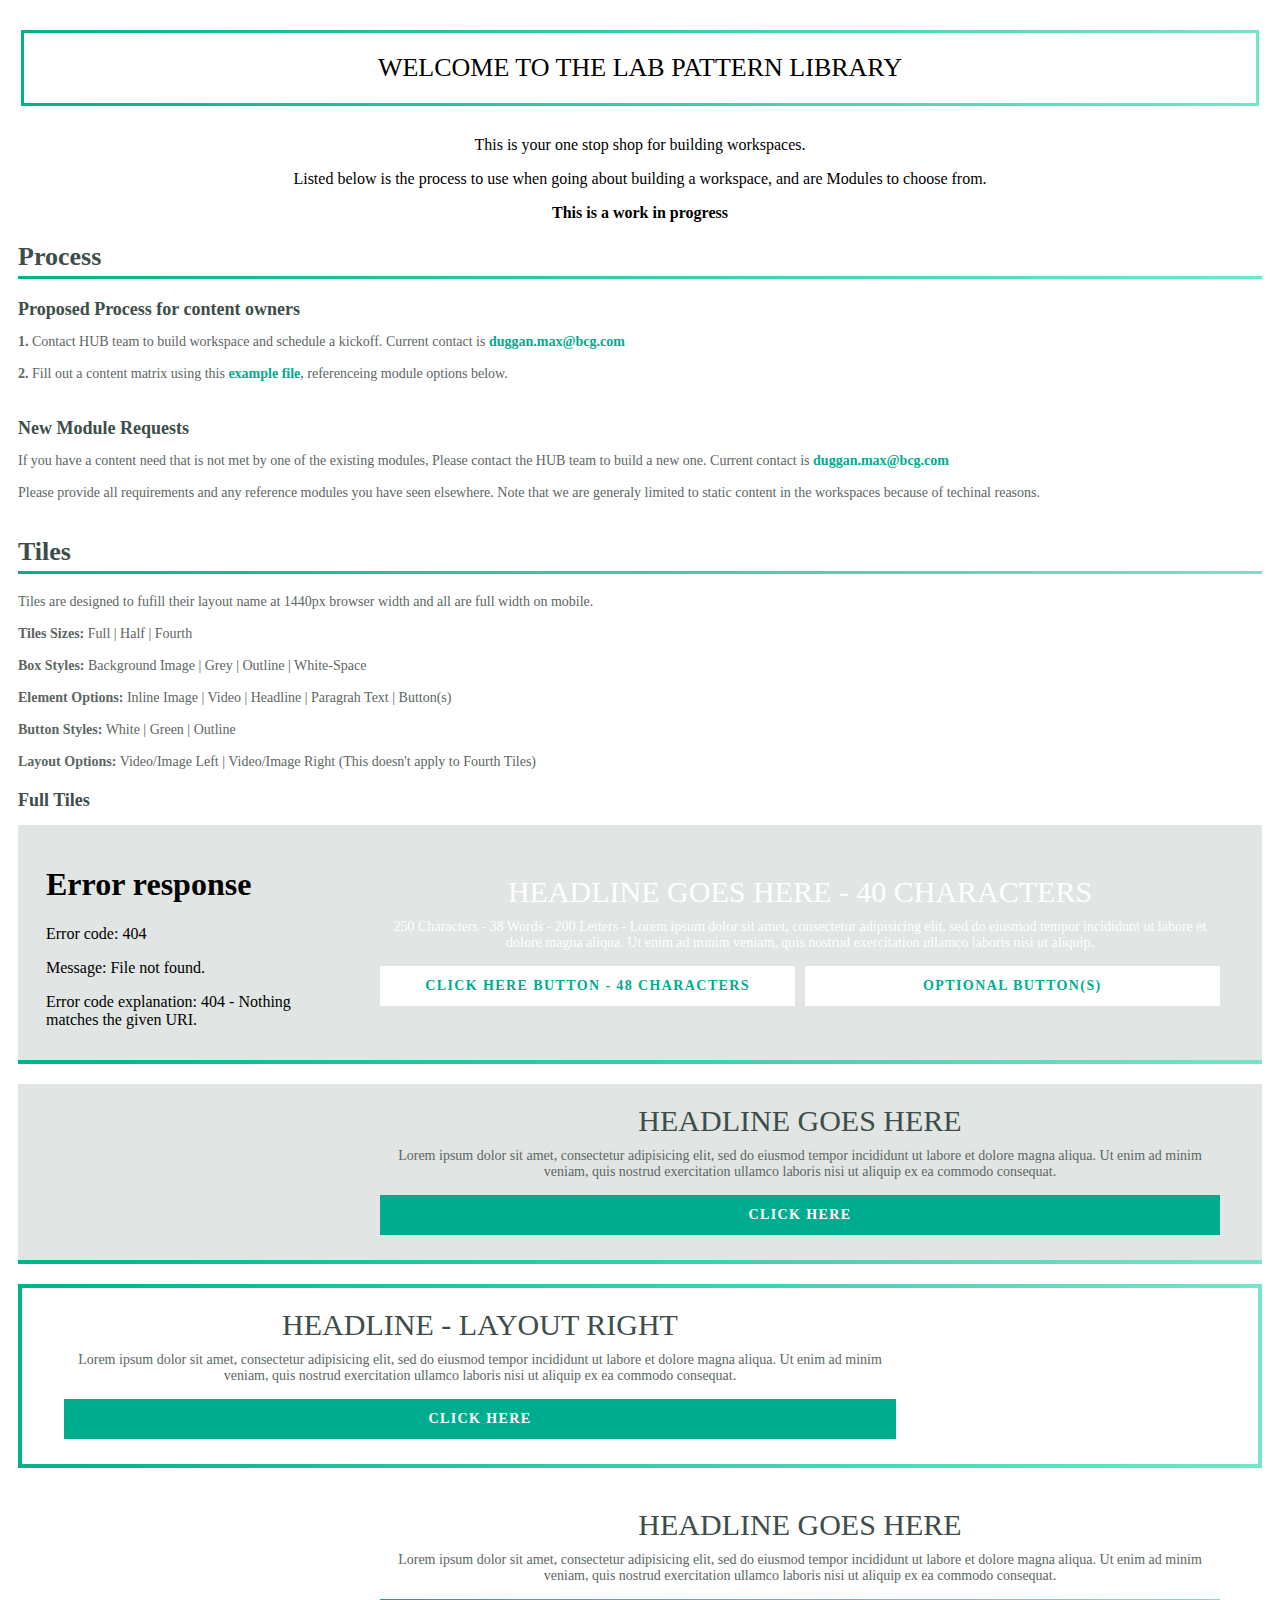
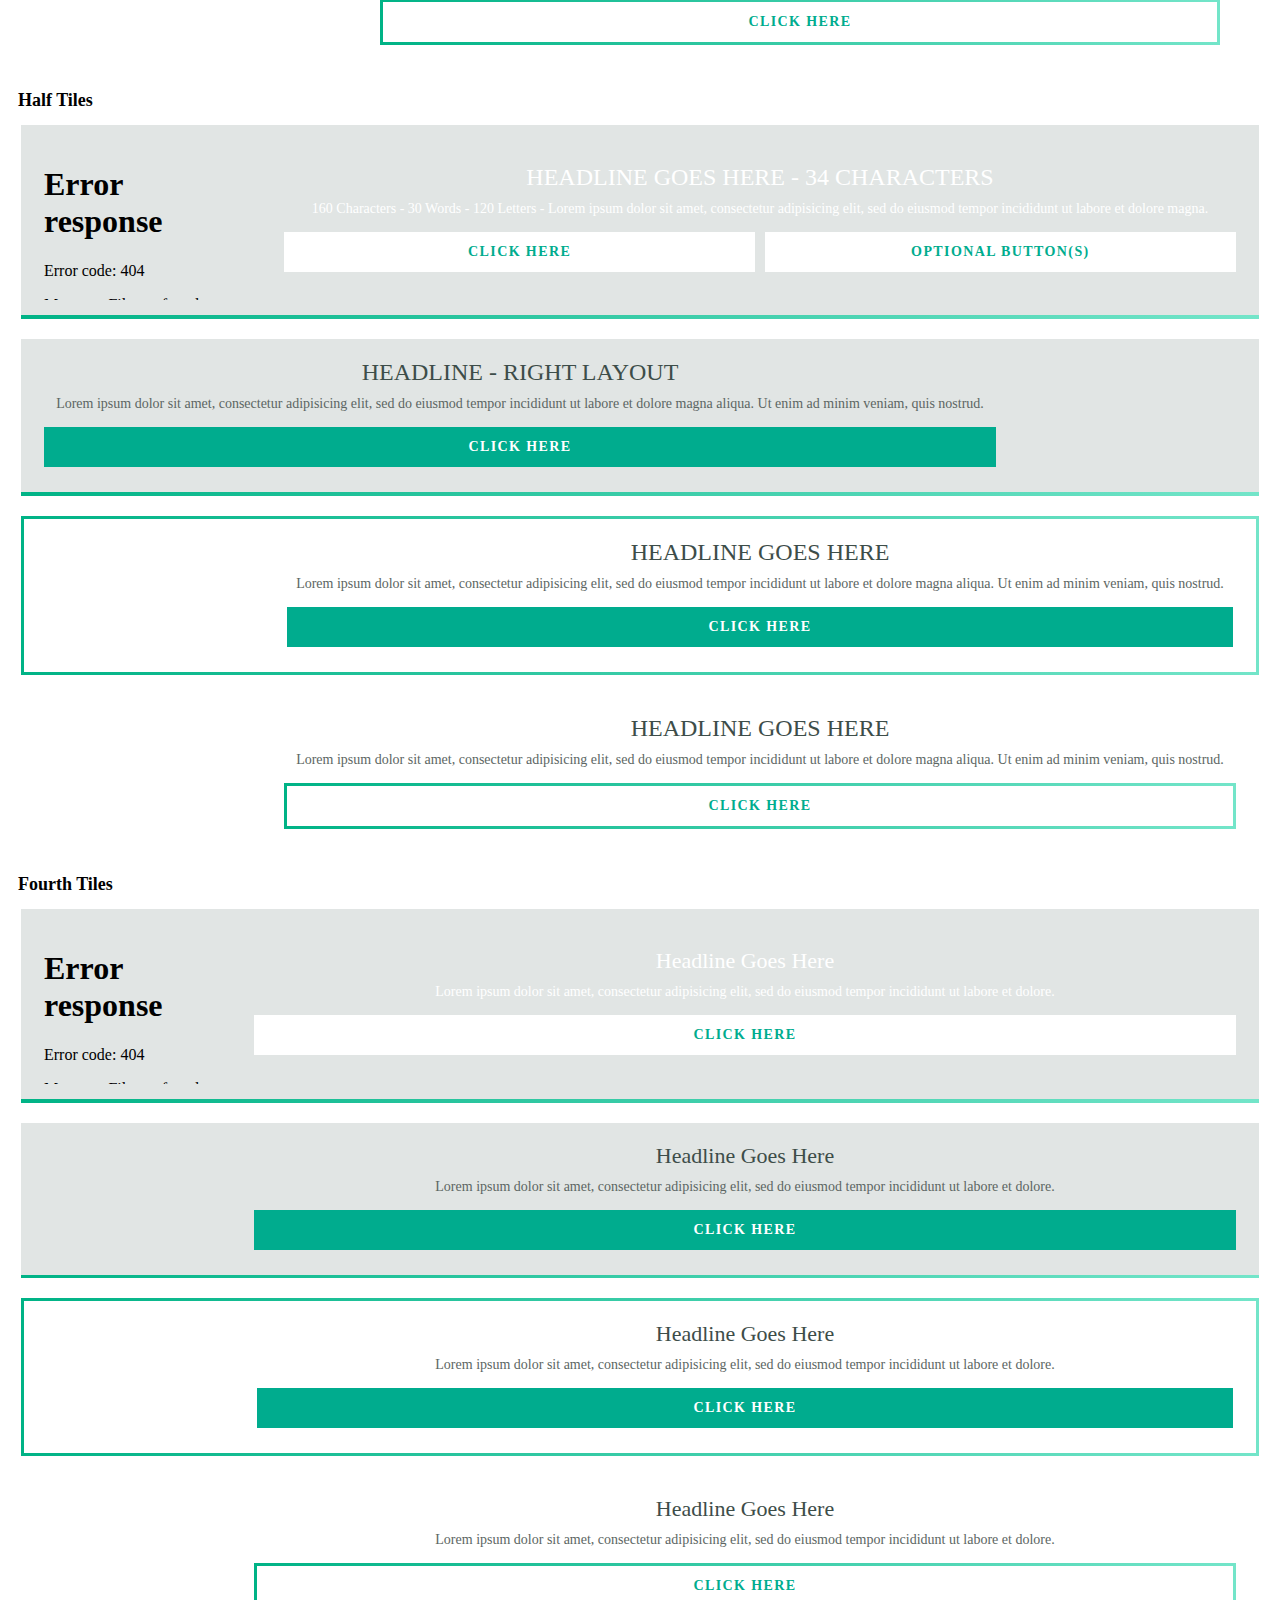
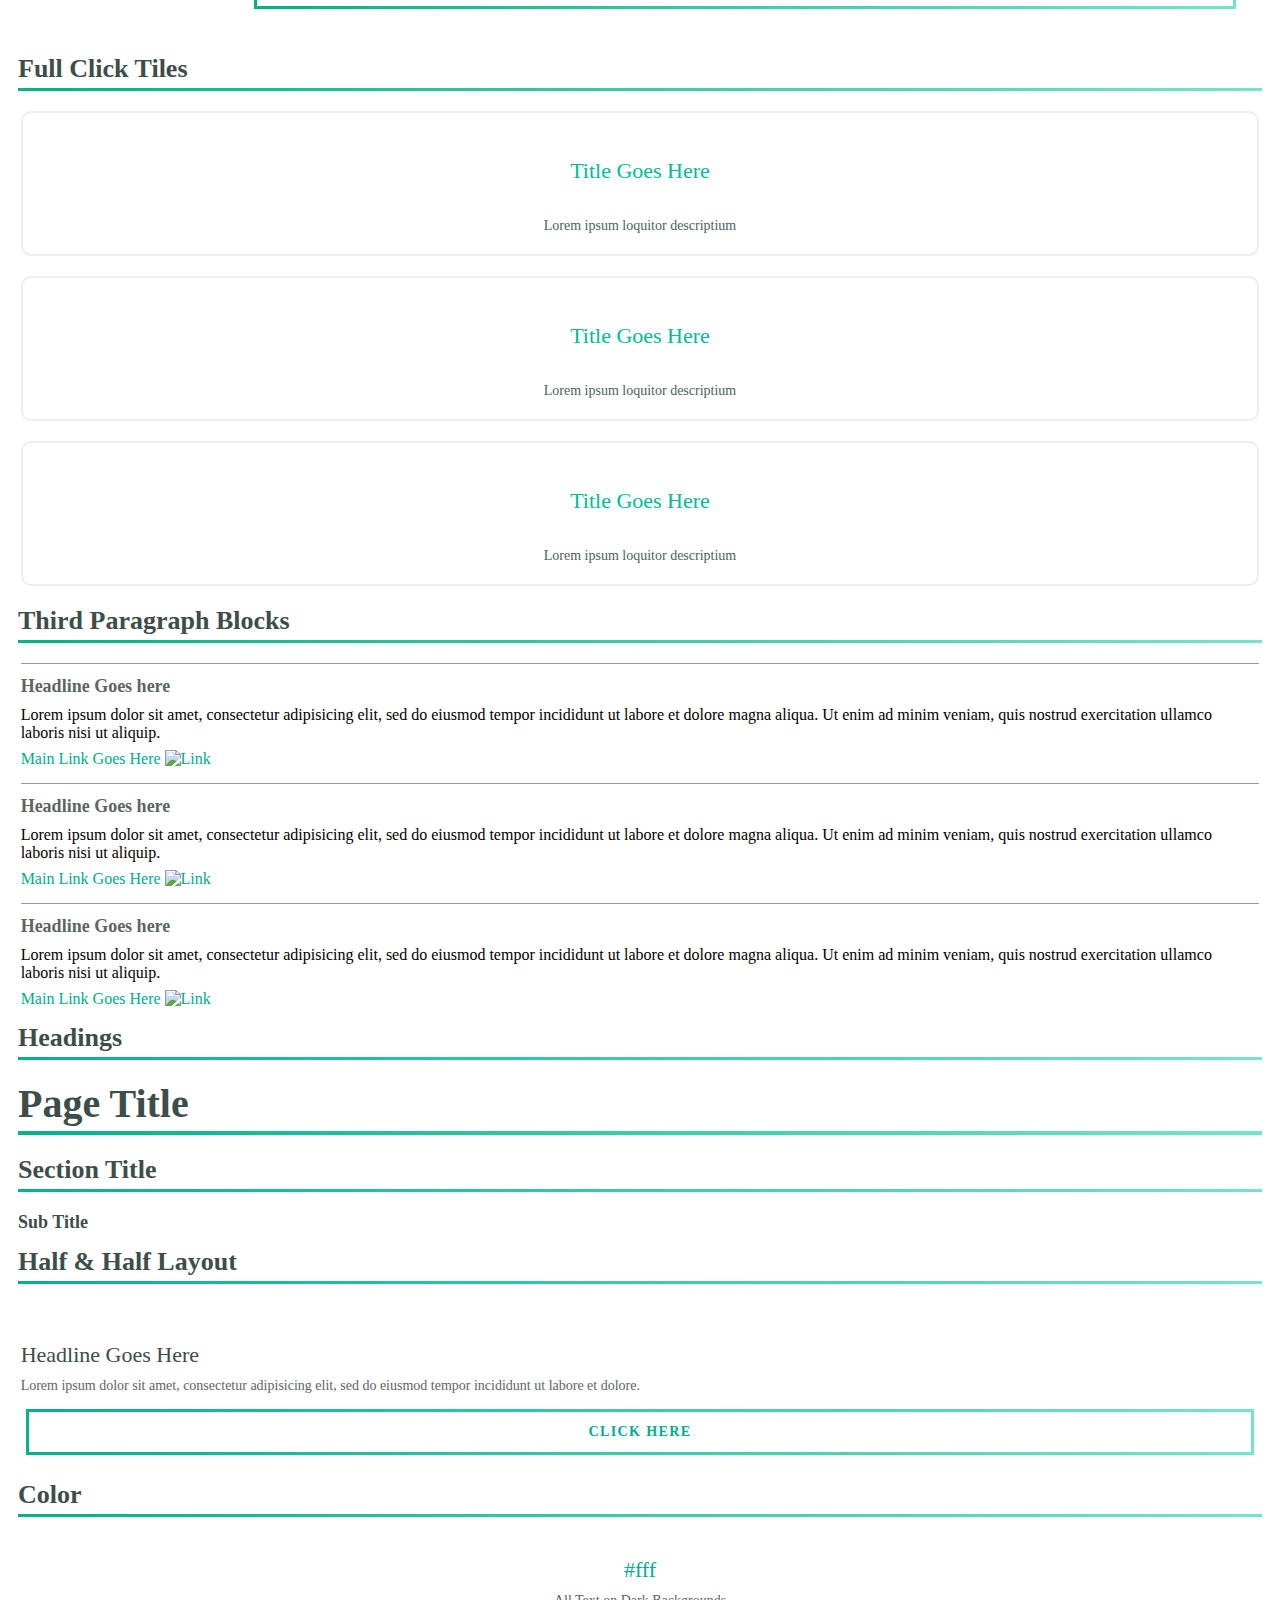
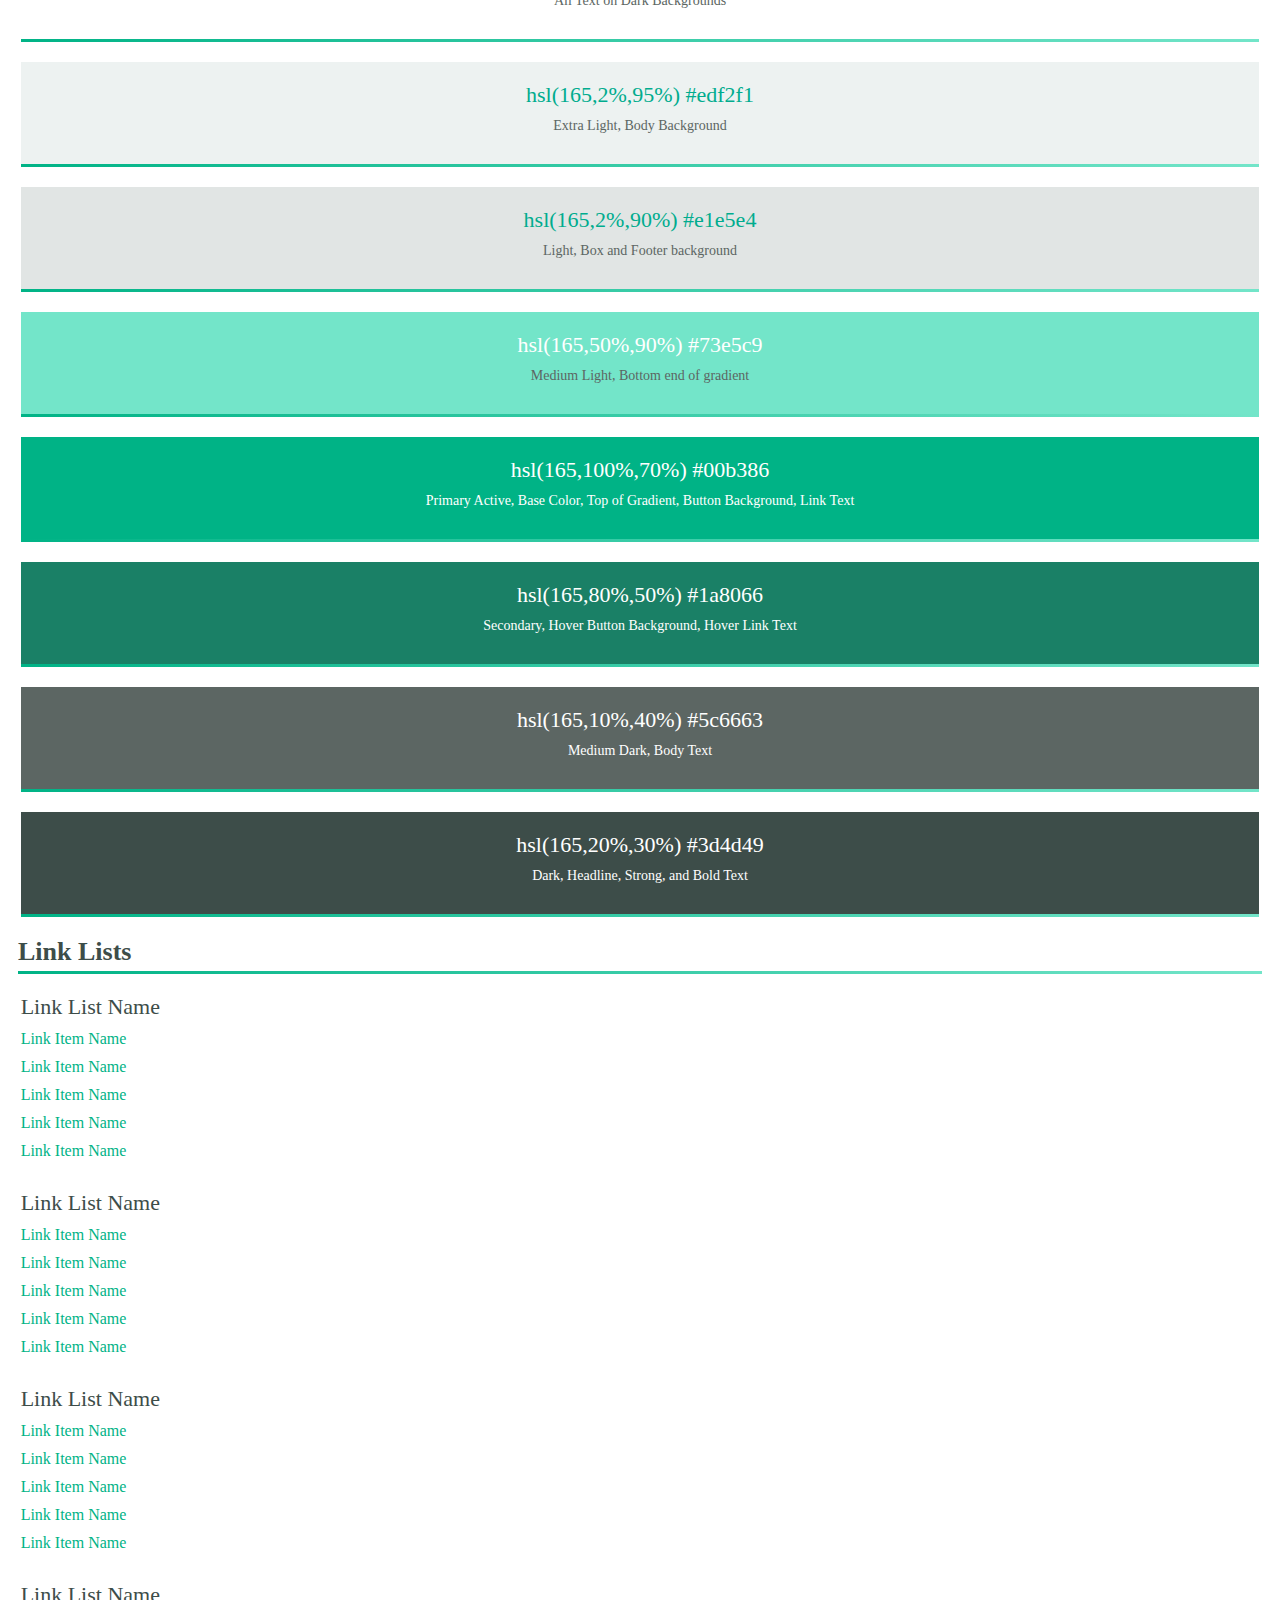
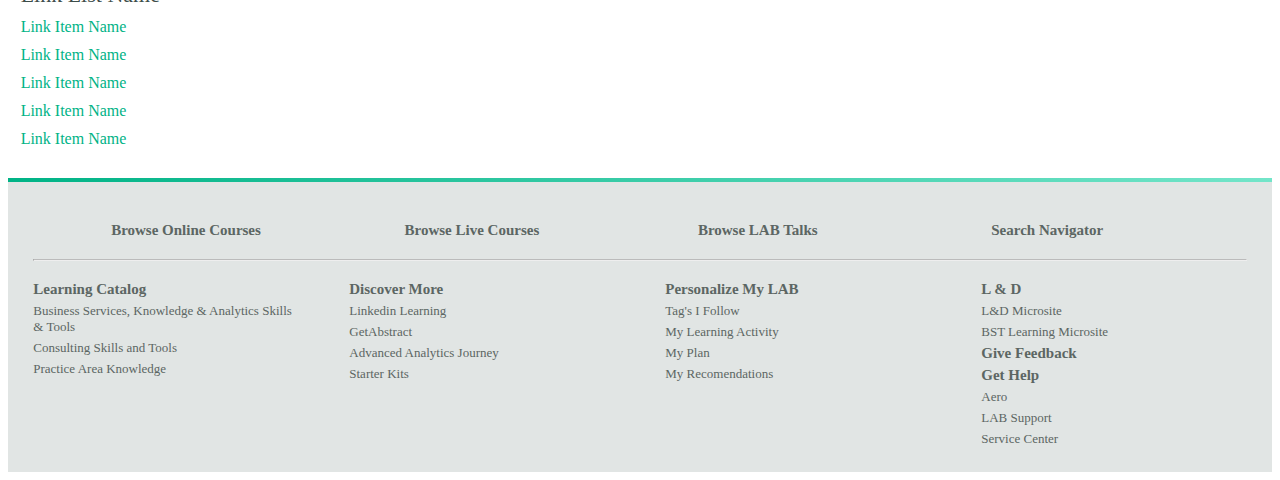
==== access-granted/index.html @ ff5a94d5 "Updated hidden directory" ====
<!DOCTYPE html>
<html lang="en" dir="ltr">
<head>
  <meta charset="utf-8">
  <title>LAB Pattern Guide</title>
  <link rel="stylesheet" href="style.css">
  <meta name="viewport" content="initial-scale=1.0">
</head>
<body>

<!--
- Welcome to the code for workspaces. Here you should be able to copy & paste the code for the modules. If something goes wrong, please reach out to duggan.max@bcg

S E T U P
- Edit your code outside of the Saba editor - I reccomend the free editor Atom from GitHub. Saba strips whitespace and makes it hard to review & edit the code.
- Keeping your code seperate also helps with version control. Please use the following file name format: workspace-name-v1.html

-->

<div class="page-title" style="flex: 1 0 160px; min-width: 98%; margin: 30px 1%; padding: 20px; font-size: 26px; text-transform: uppercase; text-align: center; border-image: linear-gradient(to right, #00b386, #73e5c9); border-style: solid; border-width: 3px; border-image-slice: 1; box-sizing: border-box;">
  Welcome to the LAB Pattern Library
</div>

<div class="content-container">

<div class="full" style="flex: 1 0 300px; min-width: 98%;  margin: 0 10px 20px; text-align: center;">
  <p>This is your one stop shop for building workspaces.</p>
  <p>Listed below is the process to use when going about building a workspace, and are Modules to choose from.</p>
  <p><b>This is a work in progress</b></p>
</div><!-- End Description -->

<!-- S E C T I O N   T I T L E-->
<div style="flex: 1 0 300px; min-width: 98%;  margin: 0 10px 20px; padding: 0 0 4px; font-size: 26px; text-align: left; font-weight: bold; border-image: linear-gradient(to right,#00b386, #73e5c9); border-style: solid; border-width: 3px; border-image-slice: 1; border-top: 0px; border-left: 0px; border-right: 0px; color: #3d4d49;">
  <a name=""></a>
  Process
</div>

<!-- S U B   T I T L E-->
<div style="flex: 1 0 300px; min-width: 98%;  margin: 0 10px 10px; padding: 0 0 4px; font-size: 18px; text-align: left; font-weight: bold; color: #3d4d49;"><a name=""></a>
  Proposed Process for content owners
</div>

<!-- F U L L  T E X T   B L O C K-->
<div style="flex: 1 0 300px; min-width: 98%;  margin: 0 10px 20px; font-size: 14px; text-align: left;color: #5c6663;">
  <b>1.</b> Contact HUB team to build workspace and schedule a kickoff. Current contact is <b><a style="text-decoration: none;color: #00ac8e;" href="mailto:duggan.max@bcg.com?subject=Workspace Modules">duggan.max@bcg.com</a></b><br>
  <br>
  <b>2.</b> Fill out a content matrix using this <a style="color: #00ac8e; text-decoration: none;" target="_blank" href="https://bcg01.egnyte.com/navigate/file/c4d3573d-f436-4c20-93de-f7ed01b914fc"><b> example file</b></a>, referenceing module
  options below.<br>
  <br>
</div>
<!-- E N D   F U L L  T E X T   B L O C K -->

<!-- S U B   T I T L E-->
<div style="flex: 1 0 300px; min-width: 98%;  margin: 0 10px 10px; padding: 0 0 4px; font-size: 18px; text-align: left; font-weight: bold; color: #3d4d49;"><a name=""></a>
  New Module Requests
</div>

<!-- F U L L  T E X T   B L O C K-->
<div style="flex: 1 0 300px; min-width: 98%;  margin: 0 10px 20px; font-size: 14px; text-align: left;color: #5c6663;">
  If you have a content need that is not met by one of the existing modules, Please contact the HUB team to build a new one. Current contact is <b><a style="text-decoration: none;color: #00ac8e;" href="mailto:duggan.max@bcg.com?subject=Workspace Modules">duggan.max@bcg.com</a></b><br>
  <br>
  Please provide all requirements and any reference modules you have seen elsewhere. Note that we are generaly limited to static content in the workspaces because of techinal reasons.<br>
  <br>
</div>
<!-- E N D   F U L L  T E X T   B L O C K -->

<!-- S E C T I O N   T I T L E-->
<div style="flex: 1 0 300px; min-width: 98%;  margin: 0 10px 20px; padding: 0 0 4px; font-size: 26px; text-align: left; font-weight: bold; border-image: linear-gradient(to right,#00b386, #73e5c9); border-style: solid; border-width: 3px; border-image-slice: 1; border-top: 0px; border-left: 0px; border-right: 0px; color: #3d4d49;">
  <a name=""></a>
  Tiles
</div>

<!-- F U L L  T E X T   B L O C K-->
<div style="flex: 1 0 300px; min-width: 98%;  margin: 0 10px 20px; font-size: 14px; text-align: left;color: #5c6663;">
  Tiles are designed to fufill their layout name at 1440px browser width and all are full width on mobile.<br><br>
  <b>Tiles Sizes:</b> Full | Half | Fourth<br><br>
  <b>Box Styles:</b> Background Image | Grey | Outline | White-Space<br><br>
  <b>Element Options:</b> Inline Image | Video | Headline | Paragrah Text | Button(s)<br><br>
  <b>Button Styles:</b> White | Green | Outline<br><br>
  <b>Layout Options:</b> Video/Image Left | Video/Image Right (This doesn't apply to Fourth Tiles)
</div>
<!-- E N D   F U L L  T E X T   B L O C K -->

<!--

888888    88   88    88        88                888888     88     88         888888     .dP"Y8
88__      88   88    88        88                  88       88     88         88__       `Ybo."
88""      Y8   8P    88  .o    88  .o              88       88     88  .o     88""       o.`Y8b
88        `YbodP'    88ood8    88ood8              88       88     88ood8     888888     8bodP'

-->

<!-- S U B   T I T L E-->
<div style="flex: 1 0 300px; min-width: 98%;  margin: 0 10px 10px; padding: 0 0 4px; font-size: 18px; text-align: left; font-weight: bold; color: #3d4d49;"><a name="fullTiles"></a>
  Full Tiles
</div>

<!-- F U L L   T I L E image -->
<div style="flex: 1 0 300px; min-width: 98%; margin: 0 10px 20px; padding: 20px 0 0; display: flex; flex-flow: row wrap; justify-content: space-around; align-items: center; background: #fff; border: solid 3px #00ac8e; background-size: cover;background-position: center; background-color: #e1e5e4; background-image: url('hero.jpg'); border-image: linear-gradient(to right,#00b386, #73e5c9); border-style: solid; border-width: 4px; border-image-slice: 1; border-top: 0px; border-left: 0px; border-right: 0px; color: #fff;">
  <!-- V I D E O -->
  <div><iframe style="display: block; width: 280px; height: 195px; margin: 0 20px 20px;" scrolling="no" id="KAL::2508071::1_kewwdoqb" src="Event 19-28-18.mp4;KAL::2508071::1_kewwdoqb;9142272;entertainment" name="sabauploadvideos_name_rte" frameborder="0" allowfullscreen="allowfullscreen"></iframe></div>

  <!-- T E X T   L O C K U P -->
  <div style="flex: 1 0 270px; margin: 0 3% 20px; display: flex; flex-flow: row wrap; justify-content: center; text-align: center;">
    <!-- H E A D L I N E-->
    <div style="flex: 1 0 100%; margin: 0 0 10px; font-size: 30px; color: #fff; text-transform: uppercase;">
      Headline Goes Here - 40 Characters
    </div>

    <!-- S U B T E X T-->
    <div style="flex: 1 0 100%; align-self: start; margin: 0 0 10px; font-size: 14px; color: #fff;">
      250 Characters - 38 Words - 200 Letters - Lorem ipsum dolor sit amet, consectetur adipisicing elit, sed do eiusmod tempor incididunt ut labore et dolore magna aliqua. Ut enim ad minim veniam, quis nostrud exercitation ullamco laboris nisi
      ut aliquip.
    </div>

    <!-- B U T T O N-->
    <a style="flex: 1 0 170px; -ms-flex: 1 0 170px; display: inline-flex; align-self: end; margin: 5px; height: 40px; padding: 0 5px; background: #fff; font-weight: bold; letter-spacing: .1em; color: #00ac8e;text-decoration: none;text-transform: uppercase;font-size: 14px; " href=""><span style="display: inline-flex; vertical-align: middle;margin: auto;-ms-flex-align: center;">
        Click Here Button - 48 Characters
      </span></a>

    <!-- B U T T O N-->
    <a style="flex: 1 0 170px; -ms-flex: 1 0 170px; display: inline-flex; align-self: end; margin: 5px; height: 40px; padding: 0 5px; background: #fff; font-weight: bold; letter-spacing: .1em; color: #00ac8e;text-decoration: none;text-transform: uppercase;font-size: 14px; " href=""><span style="display: inline-flex; vertical-align: middle;margin: auto;-ms-flex-align: center;">
        Optional Button(s)
      </span></a>
  </div>
  <!-- E N D   T E X T   L O C K U P -->
</div>
<!-- E N D   F U L L   T I L E -->


<!-- F U L L   T I L E grey-->
<div style="flex: 1 0 300px; min-width: 98%; margin: 0 10px 20px; padding: 20px 0 0; display: flex; flex-flow: row wrap; justify-content: center; align-items: center; background-color: #e1e5e4; border: solid 3px #00ac8e; border-image: linear-gradient(to right,#00b386, #73e5c9); border-style: solid; border-width: 4px; border-image-slice: 1; border-top: 0px; border-left: 0px; border-right: 0px; color: #fff;">
  <!-- I M A G E -->
  <img style="width: 280px; margin: 0 20px 20px;" src="https://images.pexels.com/photos/709552/pexels-photo-709552.jpeg?auto=compress&cs=tinysrgb&dpr=1&w=500" alt="">

  <!-- T E X T   L O C K U P -->
  <div style="flex: 1 0 270px; margin: 0 3% 20px; display: flex; flex-flow: row wrap; justify-content: center; text-align: center;">
    <!-- H E A D L I N E-->
    <div style="flex: 1 0 100%; margin: 0 0 10px; font-size: 30px; color: #3d4d49; text-transform: uppercase;">
      Headline Goes Here
    </div>

    <!-- S U B T E X T-->
    <div style="flex: 1 0 100%; align-self: start; margin: 0 0 10px; font-size: 14px; color: #5c6663;">
      Lorem ipsum dolor sit amet, consectetur adipisicing elit, sed do eiusmod tempor incididunt ut labore et dolore magna aliqua. Ut enim ad minim veniam, quis nostrud exercitation ullamco laboris nisi ut aliquip ex ea commodo consequat.
    </div>

    <!-- B U T T O N-->
    <a style="flex: 1 0 170px; -ms-flex: 1 0 170px; display: inline-flex; align-self: end; margin: 5px; height: 40px; padding: 0 5px; background: #00ac8e; font-weight: bold; letter-spacing: .1em; color: #fff;text-decoration: none;text-transform: uppercase;font-size: 14px; " href=""><span style="display: inline-flex; vertical-align: middle;margin: auto;-ms-flex-align: center;">
        Click Here
      </span></a>
  </div>
  <!-- E N D   T E X T   L O C K U P -->
</div>
<!-- E N D   F U L L   T I L E -->


<!-- F U L L   T I L E outline-->
<div style="flex: 1 0 300px; min-width: 96%; margin: 0 10px 20px; padding: 20px 0 0; display: flex; flex-flow: row wrap; justify-content: center; align-items: center; background: #fff; border: solid 3px #00ac8e; border-image: linear-gradient(to right,#00b386, #73e5c9); border-style: solid; border-width: 4px; border-image-slice: 1;">
  <!-- T E X T   L O C K U P -->
  <div style="flex: 1 0 270px; margin: 0 3% 20px; display: flex; flex-flow: row wrap; justify-content: center; text-align: center;">
    <!-- H E A D L I N E-->
    <div style="flex: 1 0 100%; margin: 0 0 10px; font-size: 30px; color: #3d4d49; text-transform: uppercase;">
      Headline - Layout Right
    </div>

    <!-- S U B T E X T-->
    <div style="flex: 1 0 100%; align-self: start; margin: 0 0 10px; font-size: 14px; color: #5c6663;">
      Lorem ipsum dolor sit amet, consectetur adipisicing elit, sed do eiusmod tempor incididunt ut labore et dolore magna aliqua. Ut enim ad minim veniam, quis nostrud exercitation ullamco laboris nisi ut aliquip ex ea commodo consequat.
    </div>

    <!-- B U T T O N-->
    <a style="flex: 1 0 170px; -ms-flex: 1 0 170px; display: inline-flex; align-self: end; margin: 5px; height: 40px; padding: 0 5px; background: #00ac8e; font-weight: bold; letter-spacing: .1em; color: #fff;text-decoration: none;text-transform: uppercase;font-size: 14px; " href=""><span style="display: inline-flex; vertical-align: middle;margin: auto;-ms-flex-align: center;">
        Click Here
      </span></a>
  </div>
  <!-- E N D   T E X T   L O C K U P -->

  <!-- I M A G E -->
  <img style="width: 280px; margin: 0 20px 20px;" src="https://images.pexels.com/photos/2049422/pexels-photo-2049422.jpeg?auto=compress&cs=tinysrgb&dpr=1&w=500" alt="">
</div>
<!-- E N D   F U L L   T I L E -->


<!-- F U L L   T I L E white-->
<div style="flex: 1 0 300px; min-width: 98%;  margin: 0 10px 20px; padding: 20px 0 0; display: flex; flex-flow: row wrap; justify-content: center; align-items: center; background: #fff;">
  <!-- I M A G E -->
  <img style="width: 280px; margin: 0 20px 20px;" src="https://images.pexels.com/photos/2889494/pexels-photo-2889494.jpeg?auto=compress&cs=tinysrgb&dpr=1&w=500" alt="">

  <!-- T E X T   L O C K U P -->
  <div style="flex: 1 0 270px; margin: 0 3% 20px; display: flex; flex-flow: row wrap; justify-content: center; text-align: center;">
    <!-- H E A D L I N E-->
    <div style="flex: 1 0 100%; margin: 0 0 10px; font-size: 30px; color: #3d4d49; text-transform: uppercase;">
      Headline Goes Here
    </div>

    <!-- S U B T E X T-->
    <div style="flex: 1 0 100%; align-self: start; margin: 0 0 10px; font-size: 14px; color: #5c6663;">
      Lorem ipsum dolor sit amet, consectetur adipisicing elit, sed do eiusmod tempor incididunt ut labore et dolore magna aliqua. Ut enim ad minim veniam, quis nostrud exercitation ullamco laboris nisi ut aliquip ex ea commodo consequat.
    </div>

    <!-- B U T T O N-->
    <a style="flex: 1 0 170px; -ms-flex: 1 0 170px; display: inline-flex; align-self: end; margin: 5px; height: 40px; padding: 0 5px; font-weight: bold; letter-spacing: .1em; color: #00ac8e; text-decoration: none;text-transform: uppercase;font-size: 14px; border-image: linear-gradient(to right,#00b386, #73e5c9); border-style: solid; border-width: 3px; border-image-slice: 1;" href=""><span style="display: inline-flex; vertical-align: middle;margin: auto;-ms-flex-align: center;">
        Click Here
      </span></a>
  </div>
  <!-- E N D   T E X T   L O C K U P -->
</div>
<!-- E N D   F U L L   T I L E -->

<!--

88  88        db        88         888888             888888     88     88         888888     .dP"Y8
88  88       dPYb       88         88__                 88       88     88         88__       `Ybo."
888888      dP__Yb      88  .o     88""                 88       88     88  .o     88""       o.`Y8b
88  88     dP""""Yb     88ood8     88                   88       88     88ood8     888888     8bodP'



.##.....##.......###.......##..........########..........########....####....##..........########.....######.
.##.....##......##.##......##..........##...................##........##.....##..........##..........##....##
.##.....##.....##...##.....##..........##...................##........##.....##..........##..........##......
.#########....##.....##....##..........######...............##........##.....##..........######.......######.
.##.....##....#########....##..........##...................##........##.....##..........##................##
.##.....##....##.....##....##..........##...................##........##.....##..........##..........##....##
.##.....##....##.....##....########....##...................##.......####....########....########.....######.


-->

<!-- S U B   T I T L E-->
<div style="flex: 1 0 300px; min-width: 98%;  margin: 0 10px 10px; padding: 0 0 4px; font-size: 18px; text-align: left; font-weight: bold;"><a name="halfTiles"></a>
  Half Tiles
</div>

<!-- L I N E   B R E A K -->
<div style="flex-basis: 100%; height: 0;"></div>


<!-- H A L F   T I L E image-->
<div style="flex: 1 0 300px; min-width: 48%;  margin: 0 1% 20px; padding: 20px 0 0; display: flex; flex-flow: row wrap; justify-content: center; align-items: center; background: #fff; border: solid 3px #00ac8e; background-size: cover;background-position: center; background-color: #e1e5e4; background-image: url(https://bcgsb.sabacloud.com/Saba/Web/NA3T1SNB0195/Image/1e6356c9-82cd-49cb-a99d-ab5ed26ba2ea?tfile=Background.png_1e6356c9-82cd-49cb-a99d-ab5ed26ba2ea_1564935226252.png); border-image: linear-gradient(to right,#00b386, #73e5c9); border-style: solid; border-width: 4px; border-image-slice: 1; border-top: 0px; border-left: 0px; border-right: 0px; color: #fff;">
  <!-- V I D E O -->
  <div><iframe style="display: block; width: 210px; height: 155px; margin: 0 15px 15px;" scrolling="no" id="KAL::2508071::1_kewwdoqb" src="Event 19-28-18.mp4;KAL::2508071::1_kewwdoqb;9142272;entertainment" name="sabauploadvideos_name_rte" frameborder="0" allowfullscreen="allowfullscreen"></iframe></div>

  <!-- T E X T   L O C K U P -->
  <div style="flex: 1 0 180px; margin: 0 1.5% 20px; display: flex; flex-flow: row wrap; justify-content: center; text-align: center;">
    <!-- H E A D L I N E-->
    <div style="flex: 1 0 100%; margin: 0 0 10px; font-size: 24px; color: #fff; text-transform: uppercase;">
      Headline Goes Here - 34 Characters
    </div>

    <!-- S U B T E X T-->
    <div style="flex: 1 0 100%; align-self: start; margin: 0 0 10px; font-size: 14px; color: #fff;">
      160 Characters - 30 Words - 120 Letters - Lorem ipsum dolor sit amet, consectetur adipisicing elit, sed do eiusmod tempor incididunt ut labore et dolore magna.
    </div>

    <!-- B U T T O N-->
    <a style="flex: 1 0 170px; -ms-flex: 1 0 170px; display: inline-flex; align-self: end; margin: 5px; height: 40px; padding: 0 5px; background: #fff; font-weight: bold; letter-spacing: .1em; color: #00ac8e;text-decoration: none;text-transform: uppercase;font-size: 14px; " href=""><span style="display: inline-flex; vertical-align: middle;margin: auto;-ms-flex-align: center;">
        Click Here
      </span></a>

    <!-- B U T T O N-->
    <a style="flex: 1 0 170px; -ms-flex: 1 0 170px; display: inline-flex; align-self: end; margin: 5px; height: 40px; padding: 0 5px; background: #fff; font-weight: bold; letter-spacing: .1em; color: #00ac8e;text-decoration: none;text-transform: uppercase;font-size: 14px; " href=""><span style="display: inline-flex; vertical-align: middle;margin: auto;-ms-flex-align: center;">
        Optional Button(s)
      </span></a>
  </div>
  <!-- E N D   T E X T   L O C K U P -->
</div>
<!-- E N D   H A L F   T I L E -->

<!-- H A L F   T I L E grey-->
<div style="flex: 1 0 300px; min-width: 48%;  margin: 0 1% 20px; padding: 20px 0 0; display: flex; flex-flow: row wrap; justify-content: center; align-items: center; background-color: #e1e5e4; border: solid 3px #00ac8e; border-image: linear-gradient(to right,#00b386, #73e5c9); border-style: solid; border-width: 4px; border-image-slice: 1; border-top: 0px; border-left: 0px; border-right: 0px; color: #fff;">
  <!-- T E X T   L O C K U P -->
  <div style="flex: 1 0 180px; margin: 0 1.5% 20px; display: flex; flex-flow: row wrap; justify-content: center; text-align: center;">
    <!-- H E A D L I N E-->
    <div style="flex: 1 0 100%; margin: 0 0 10px; font-size: 24px; color: #3d4d49; text-transform: uppercase;">
      Headline - Right Layout
    </div>

    <!-- S U B T E X T-->
    <div style="flex: 1 0 100%; align-self: start; margin: 0 0 10px; font-size: 14px; color: #5c6663;">
      Lorem ipsum dolor sit amet, consectetur adipisicing elit, sed do eiusmod tempor incididunt ut labore et dolore magna aliqua. Ut enim ad minim veniam, quis nostrud.
    </div>

    <!-- B U T T O N-->
    <a style="flex: 1 0 170px; -ms-flex: 1 0 170px; display: inline-flex; align-self: end; margin: 5px; height: 40px; padding: 0 5px; background: #00ac8e; font-weight: bold; letter-spacing: .1em; color: #fff;text-decoration: none;text-transform: uppercase;font-size: 14px; " href=""><span style="display: inline-flex; vertical-align: middle;margin: auto;-ms-flex-align: center;">
        Click Here
      </span></a>
  </div>
  <!-- E N D   T E X T   L O C K U P -->

  <!-- I M A G E -->
  <img style="width: 210px; margin: 0 15px 15px;" src="https://images.pexels.com/photos/709552/pexels-photo-709552.jpeg?auto=compress&cs=tinysrgb&dpr=1&w=500" alt="">
</div>
<!-- E N D   H A L F   T I L E -->

<!-- H A L F   T I L E outline-->
<div style="flex: 1 0 300px; min-width: 47%; margin: 0 1% 20px; padding: 20px 0 0; display: flex; flex-flow: row wrap; justify-content: center; align-items: center; background: #fff; border: solid 3px #00ac8e; border-image: linear-gradient(to right,#00b386, #73e5c9); border-style: solid; border-width: 3px; border-image-slice: 1;">
  <!-- I M A G E -->
  <img style="width: 210px; margin: 0 15px 15px;" src="https://images.pexels.com/photos/2049422/pexels-photo-2049422.jpeg?auto=compress&cs=tinysrgb&dpr=1&w=500" alt="">

  <!-- T E X T   L O C K U P -->
  <div style="flex: 1 0 180px; margin: 0 1.5% 20px; display: flex; flex-flow: row wrap; justify-content: center; text-align: center;">
    <!-- H E A D L I N E-->
    <div style="flex: 1 0 100%; margin: 0 0 10px; font-size: 24px; color: #3d4d49; text-transform: uppercase;">
      Headline Goes Here
    </div>

    <!-- S U B T E X T-->
    <div style="flex: 1 0 100%; align-self: start; margin: 0 0 10px; font-size: 14px; color: #5c6663;">
      Lorem ipsum dolor sit amet, consectetur adipisicing elit, sed do eiusmod tempor incididunt ut labore et dolore magna aliqua. Ut enim ad minim veniam, quis nostrud.
    </div>

    <!-- B U T T O N-->
    <a style="flex: 1 0 170px; -ms-flex: 1 0 170px; display: inline-flex; align-self: end; margin: 5px; height: 40px; padding: 0 5px; background: #00ac8e; font-weight: bold; letter-spacing: .1em; color: #fff;text-decoration: none;text-transform: uppercase;font-size: 14px; " href=""><span style="display: inline-flex; vertical-align: middle;margin: auto;-ms-flex-align: center;">
        Click Here
      </span></a>
  </div>
  <!-- E N D   T E X T   L O C K U P -->
</div>
<!-- E N D   H A L F   T I L E -->

<!-- H A L F   T I L E white-->
<div style="flex: 1 0 300px; min-width: 48%;  margin: 0 1% 20px; padding: 20px 0 0; display: flex; flex-flow: row wrap; justify-content: center; align-items: center; background: #fff;">
  <!-- I M A G E -->
  <img style="width: 210px; margin: 0 15px 15px;" src="https://images.pexels.com/photos/2889494/pexels-photo-2889494.jpeg?auto=compress&cs=tinysrgb&dpr=1&w=500" alt="">

  <!-- T E X T   L O C K U P -->
  <div style="flex: 1 0 180px; margin: 0 1.5% 20px; display: flex; flex-flow: row wrap; justify-content: center; text-align: center;">
    <!-- H E A D L I N E-->
    <div style="flex: 1 0 100%; margin: 0 0 10px; font-size: 24px; color: #3d4d49; text-transform: uppercase;">
      Headline Goes Here
    </div>

    <!-- S U B T E X T-->
    <div style="flex: 1 0 100%; align-self: start; margin: 0 0 10px; font-size: 14px; color: #5c6663;">
      Lorem ipsum dolor sit amet, consectetur adipisicing elit, sed do eiusmod tempor incididunt ut labore et dolore magna aliqua. Ut enim ad minim veniam, quis nostrud.
    </div>

    <!-- B U T T O N-->
    <a style="flex: 1 0 170px; -ms-flex: 1 0 170px; display: inline-flex; align-self: end; margin: 5px; height: 40px; padding: 0 5px; font-weight: bold; letter-spacing: .1em; color: #00ac8e; text-decoration: none;text-transform: uppercase;font-size: 14px; border-image: linear-gradient(to right,#00b386, #73e5c9); border-style: solid; border-width: 3px; border-image-slice: 1;" href=""><span style="display: inline-flex; vertical-align: middle;margin: auto;-ms-flex-align: center;">
        Click Here
      </span></a>
  </div>
  <!-- E N D   T E X T   L O C K U P -->
</div>
<!-- E N D   H A L F   T I L E -->

<!-- S U B   T I T L E-->
<div style="flex: 1 0 300px; min-width: 98%;  margin: 0 10px 10px; padding: 0 0 4px; font-size: 18px; text-align: left; font-weight: bold;"><a name="fourthTiles"></a>
  Fourth Tiles
</div>

<!--
888888  dP"Yb  88   88 88""Yb 888888 88  88     888888 88 88     888888 .dP"Y8
88__   dP   Yb 88   88 88__dP   88   88  88       88   88 88     88__   `Ybo."
88""   Yb   dP Y8   8P 88"Yb    88   888888       88   88 88  .o 88""   o.`Y8b
88      YbodP  `YbodP' 88  Yb   88   88  88       88   88 88ood8 888888 8bodP'
-->

<!-- F O U R T H   T I L E image-->
<div style="flex: 1 0 201px; min-width: 22%;  margin: 0 1% 20px; padding: 20px 0 0; display: flex; flex-flow: row wrap; justify-content: center; align-items: center; background: #fff; border: solid 3px #00ac8e; background-size: cover;background-position: center; background-color: #e1e5e4; background-image: url(https://bcgsb.sabacloud.com/Saba/Web/NA3T1SNB0195/Image/1e6356c9-82cd-49cb-a99d-ab5ed26ba2ea?tfile=Background.png_1e6356c9-82cd-49cb-a99d-ab5ed26ba2ea_1564935226252.png); border-image: linear-gradient(to right,#00b386, #73e5c9); border-style: solid; border-width: 4px; border-image-slice: 1; border-top: 0px; border-left: 0px; border-right: 0px; color: #fff;">
  <!-- V I D E O -->
  <div><iframe style="display: block; width: 180px; height: 155px; margin: 0 15px 15px;" scrolling="no" id="KAL::2508071::1_kewwdoqb" src="Event 19-28-18.mp4;KAL::2508071::1_kewwdoqb;9142272;entertainment" name="sabauploadvideos_name_rte" frameborder="0" allowfullscreen="allowfullscreen"></iframe></div>

  <!-- T E X T   L O C K U P -->
  <div style="flex: 1 0 180px; margin: 0 1.5% 20px; display: flex; flex-flow: row wrap; justify-content: center; text-align: center;">
    <!-- H E A D L I N E-->
    <div style="flex: 1 0 100%; margin: 0 0 10px; font-size: 22px; color: #fff;">
      Headline Goes Here
    </div>

    <!-- S U B T E X T-->
    <div style="flex: 1 0 100%; align-self: start; margin: 0 0 10px; font-size: 14px; color: #fff;">
      Lorem ipsum dolor sit amet, consectetur adipisicing elit, sed do eiusmod tempor incididunt ut labore et dolore.
    </div>

    <!-- B U T T O N-->
    <a style="flex: 1 0 170px; -ms-flex: 1 0 170px; display: inline-flex; align-self: end; margin: 5px; height: 40px; padding: 0 5px; background: #fff; font-weight: bold; letter-spacing: .1em; color: #00ac8e;text-decoration: none;text-transform: uppercase;font-size: 14px; " href=""><span style="display: inline-flex; vertical-align: middle;margin: auto;-ms-flex-align: center;">
        Click Here
      </span></a>
  </div>
  <!-- E N D   T E X T   L O C K U P -->
</div>
<!-- E N D   F O U R T H   T I L E -->

<!-- F O U R T H   T I L E grey-->
<div style="flex: 1 0 201px; min-width: 22%;  margin: 0 1% 20px; padding: 20px 0 0; display: flex; flex-flow: row wrap; justify-content: center; align-items: center; background-color: #e1e5e4; border-image: linear-gradient(to right,#00b386, #73e5c9); border-style: solid; border-width: 3px; border-image-slice: 1; border-top: 0px; border-left: 0px; border-right: 0px;">
  <!-- I M A G E -->
  <img style="width: 180px; margin: 0 15px 15px;" src="https://images.pexels.com/photos/709552/pexels-photo-709552.jpeg?auto=compress&cs=tinysrgb&dpr=1&w=500" alt="">

  <!-- T E X T   L O C K U P -->
  <div style="flex: 1 0 180px; margin: 0 1.5% 20px; display: flex; flex-flow: row wrap; justify-content: center; text-align: center;">
    <!-- H E A D L I N E-->
    <div style="flex: 1 0 100%; margin: 0 0 10px; font-size: 22px; color: #3d4d49;">
      Headline Goes Here
    </div>

    <!-- S U B T E X T-->
    <div style="flex: 1 0 100%; align-self: start; margin: 0 0 10px; font-size: 14px; color: #5c6663;">
      Lorem ipsum dolor sit amet, consectetur adipisicing elit, sed do eiusmod tempor incididunt ut labore et dolore.
    </div>

    <!-- B U T T O N-->
    <a style="flex: 1 0 170px; -ms-flex: 1 0 170px; display: inline-flex; align-self: end; margin: 5px; height: 40px; padding: 0 5px; background: #00ac8e; font-weight: bold; letter-spacing: .1em; color: #fff;text-decoration: none;text-transform: uppercase;font-size: 14px; " href=""><span style="display: inline-flex; vertical-align: middle;margin: auto;-ms-flex-align: center;">
        Click Here
      </span></a>
  </div>
  <!-- E N D   T E X T   L O C K U P -->
</div>
<!-- E N D   F O U R T H   T I L E -->

<!-- F O U R T H  T I L E outline-->
<div style="flex: 1 0 201px; min-width: 22%; margin: 0 1% 20px; padding: 20px 0 0; display: flex; flex-flow: row wrap; justify-content: center; align-items: center; background: #fff; border-image: linear-gradient(to right,#00b386, #73e5c9); border-style: solid; border-width: 3px; border-image-slice: 1;">
  <!-- I M A G E -->
  <img style="width: 180px; margin: 0 15px 15px;" src="https://images.pexels.com/photos/2049422/pexels-photo-2049422.jpeg?auto=compress&cs=tinysrgb&dpr=1&w=500" alt="">

  <!-- T E X T   L O C K U P -->
  <div style="flex: 1 0 180px; margin: 0 1.5% 20px; display: flex; flex-flow: row wrap; justify-content: center; text-align: center;">
    <!-- H E A D L I N E-->
    <div style="flex: 1 0 100%; margin: 0 0 10px; font-size: 22px; color: #3d4d49;">
      Headline Goes Here
    </div>

    <!-- S U B T E X T-->
    <div style="flex: 1 0 100%; align-self: start; margin: 0 0 10px; font-size: 14px; color: #5c6663;">
      Lorem ipsum dolor sit amet, consectetur adipisicing elit, sed do eiusmod tempor incididunt ut labore et dolore.
    </div>

    <!-- B U T T O N-->
    <a style="flex: 1 0 170px; -ms-flex: 1 0 170px; display: inline-flex; align-self: end; margin: 5px; height: 40px; padding: 0 5px; background: #00ac8e; font-weight: bold; letter-spacing: .1em; color: #fff;text-decoration: none;text-transform: uppercase;font-size: 14px; " href=""><span style="display: inline-flex; vertical-align: middle;margin: auto;-ms-flex-align: center;">
        Click Here
      </span></a>
  </div>
  <!-- E N D   T E X T   L O C K U P -->
</div>
<!-- E N D   F O U R T H   T I L E -->

<!-- F O U R T H   T I L E  white-->
<div style="flex: 1 0 201px; min-width: 22%;  margin: 0 1% 20px; padding: 20px 0 0; display: flex; flex-flow: row wrap; justify-content: center; align-items: center; background: #fff;">
  <!-- I M A G E -->
  <img style="width: 180px; margin: 0 15px 15px;" src="https://images.pexels.com/photos/2889494/pexels-photo-2889494.jpeg?auto=compress&cs=tinysrgb&dpr=1&w=500" alt="">

  <!-- T E X T   L O C K U P -->
  <div style="flex: 1 0 180px; margin: 0 1.5% 20px; display: flex; flex-flow: row wrap; justify-content: center; text-align: center;">
    <!-- H E A D L I N E-->
    <div style="flex: 1 0 100%; margin: 0 0 10px; font-size: 22px; color: #3d4d49;">
      Headline Goes Here
    </div>

    <!-- S U B T E X T-->
    <div style="flex: 1 0 100%; align-self: start; margin: 0 0 10px; font-size: 14px; color: #5c6663;">
      Lorem ipsum dolor sit amet, consectetur adipisicing elit, sed do eiusmod tempor incididunt ut labore et dolore.
    </div>

    <!-- B U T T O N-->
    <a style="flex: 1 0 170px; -ms-flex: 1 0 170px; display: inline-flex; align-self: end; margin: 5px; height: 40px; padding: 0 5px; font-weight: bold; letter-spacing: .1em; color: #00ac8e; text-decoration: none;text-transform: uppercase;font-size: 14px; border-image: linear-gradient(to right,#00b386, #73e5c9); border-style: solid; border-width: 3px; border-image-slice: 1;" href=""><span style="display: inline-flex; vertical-align: middle;margin: auto;-ms-flex-align: center;">
        Click Here
      </span></a>
  </div>
  <!-- E N D   T E X T   L O C K U P -->
</div>
<!-- E N D   F O U R T H   T I L E -->


<!-- S E C T I O N   T I T L E-->
<div style="flex: 1 0 300px; min-width: 98%;  margin: 0 10px 20px; padding: 0 0 4px; font-size: 26px; text-align: left; font-weight: bold; border-image: linear-gradient(to right,#00b386, #73e5c9); border-style: solid; border-width: 3px; border-image-slice: 1; border-top: 0px; border-left: 0px; border-right: 0px; color: #3d4d49;">
  <a name=""></a>
  Full Click Tiles
</div>




<!-- CATEGORY TILE-->
<a class="category-tile" href=" " style="flex:1 0 190px; display:flex; min-width: calc(33% - 68px); margin: 0 1% 20px 1%; padding: 20px 12px 0; flex-flow: row wrap; justify-content: center; align-items: center; border: #eee solid 2px; border-radius: 10px; text-align: center; text-decoration: none;">

  <!-- ▼ SANDBOX ▼ -->
  <img style="height: 75px; margin: 0 0 10px;" src="https://images.pexels.com/photos/220213/pexels-photo-220213.jpeg?auto=compress&cs=tinysrgb&dpr=2&h=650&w=940" alt="" style="height: 75px; margin: 0 15px 15px;">

  <span class="headline" style="flex:1 0 100%; margin: 0 0 10px; font-size: 22px; color: #0b9;">
    Title Goes Here
  </span><!-- End Headline -->

  <span class="subtext" style="flex:1 0 100%; align-self:start; margin: 0 0 20px; font-size: 14px; color: #4b625e;">
    Lorem ipsum loquitor descriptium
  </span><!-- End Subtext -->
</a><!-- End Category Tile -->

<!-- CATEGORY TILE-->
<a class="category-tile" href=" " style="flex:1 0 190px; display:flex; min-width: calc(33% - 68px); margin: 0 1% 20px 1%; padding: 20px 12px 0; flex-flow: row wrap; justify-content: center; align-items: center; border: #eee solid 2px; border-radius: 10px; text-align: center; text-decoration: none;">

  <!-- ▼ SANDBOX ▼ -->
  <img style="height: 75px; margin: 0 0 10px;" src="https://images.pexels.com/photos/220213/pexels-photo-220213.jpeg?auto=compress&cs=tinysrgb&dpr=2&h=650&w=940" alt="" style="height: 75px; margin: 0 15px 15px;">

  <span class="headline" style="flex:1 0 100%; margin: 0 0 10px; font-size: 22px; color: #0b9;">
    Title Goes Here
  </span><!-- End Headline -->

  <span class="subtext" style="flex:1 0 100%; align-self:start; margin: 0 0 20px; font-size: 14px; color: #4b625e;">
    Lorem ipsum loquitor descriptium
  </span><!-- End Subtext -->
</a><!-- End Category Tile -->

<!-- CATEGORY TILE-->
<a class="category-tile" href=" " style="flex:1 0 190px; display:flex; min-width: calc(33% - 68px); margin: 0 1% 20px 1%; padding: 20px 12px 0; flex-flow: row wrap; justify-content: center; align-items: center; border: #eee solid 2px; border-radius: 10px; text-align: center; text-decoration: none;">

  <!-- ▼ SANDBOX ▼ -->
  <img style="height: 75px; margin: 0 0 10px;" src="https://images.pexels.com/photos/220213/pexels-photo-220213.jpeg?auto=compress&cs=tinysrgb&dpr=2&h=650&w=940" alt="" style="height: 75px; margin: 0 15px 15px;">

  <span class="headline" style="flex:1 0 100%; margin: 0 0 10px; font-size: 22px; color: #0b9;">
    Title Goes Here
  </span><!-- End Headline -->

  <span class="subtext" style="flex:1 0 100%; align-self:start; margin: 0 0 20px; font-size: 14px; color: #4b625e;">
    Lorem ipsum loquitor descriptium
  </span><!-- End Subtext -->
</a><!-- End Category Tile -->

<!-- S E C T I O N   T I T L E-->
<div style="flex: 1 0 300px; min-width: 98%;  margin: 0 10px 20px; padding: 0 0 4px; font-size: 26px; text-align: left; font-weight: bold; border-image: linear-gradient(to right,#00b386, #73e5c9); border-style: solid; border-width: 3px; border-image-slice: 1; border-top: 0px; border-left: 0px; border-right: 0px; color: #3d4d49;">
  <a name=""></a>
  Third Paragraph Blocks
</div>

<!-- THIRD TILE -->
<div style="flex: 1 0 280px; min-width:calc(31.33%); margin:0 1% 15px; padding: 12px 0 0 0; border-top-width:1px;border-top-style:solid;border-top-color:#999;">
  <h4 style="-webkit-box-flex:0;-ms-flex:0 0 100%;flex:0 0 100%;margin-top:0;margin-bottom:.5em;margin-right:0;margin-left:0;font-size:18px;color:#5c6663;font-weight:bold;">
    Headline Goes here
  </h4>
  <p style="margin-top:0;margin-bottom:.5em;margin-right:auto;margin-left:auto;">
    Lorem ipsum dolor sit amet, consectetur adipisicing elit, sed do eiusmod tempor incididunt ut labore et dolore magna aliqua. Ut enim ad minim veniam, quis nostrud exercitation ullamco laboris nisi ut aliquip.
  </p>
  <a href=" " style="text-decoration:none;color:#00ac8e;">
    Main Link Goes Here
    <img style="width: .8em; height: .8em; margin: 0px 0 -.1em 0;" src="right-caret.png" alt="Link">
  </a>
</div><!-- End Third Tile -->

<!-- THIRD TILE -->
<div style="flex: 1 0 280px; min-width:calc(31.33%); margin:0 1% 15px; padding: 12px 0 0 0; border-top-width:1px;border-top-style:solid;border-top-color:#999;">
  <h4 style="-webkit-box-flex:0;-ms-flex:0 0 100%;flex:0 0 100%;margin-top:0;margin-bottom:.5em;margin-right:0;margin-left:0;font-size:18px;color:#5c6663;font-weight:bold;">
    Headline Goes here
  </h4>
  <p style="margin-top:0;margin-bottom:.5em;margin-right:auto;margin-left:auto;">
    Lorem ipsum dolor sit amet, consectetur adipisicing elit, sed do eiusmod tempor incididunt ut labore et dolore magna aliqua. Ut enim ad minim veniam, quis nostrud exercitation ullamco laboris nisi ut aliquip.
  </p>
  <a href=" " style="text-decoration:none;color:#00ac8e;">
    Main Link Goes Here
    <img style="width: .8em; height: .8em; margin: 0px 0 -.1em 0;" src="right-caret.png" alt="Link">
  </a>
</div><!-- End Third Tile -->

<!-- THIRD TILE -->
<div style="flex: 1 0 280px; min-width:calc(31.33%); margin:0 1% 15px; padding: 12px 0 0 0; border-top-width:1px;border-top-style:solid;border-top-color:#999;">
  <h4 style="-webkit-box-flex:0;-ms-flex:0 0 100%;flex:0 0 100%;margin-top:0;margin-bottom:.5em;margin-right:0;margin-left:0;font-size:18px;color:#5c6663;font-weight:bold;">
    Headline Goes here
  </h4>
  <p style="margin-top:0;margin-bottom:.5em;margin-right:auto;margin-left:auto;">
    Lorem ipsum dolor sit amet, consectetur adipisicing elit, sed do eiusmod tempor incididunt ut labore et dolore magna aliqua. Ut enim ad minim veniam, quis nostrud exercitation ullamco laboris nisi ut aliquip.
  </p>
  <a href=" " style="text-decoration:none;color:#00ac8e;">
    Main Link Goes Here
    <img style="width: .8em; height: .8em; margin: 0px 0 -.1em 0;" src="right-caret.png" alt="Link">
  </a>
</div><!-- End Third Tile -->

<!-- S E C T I O N   T I T L E-->
<div style="flex: 1 0 300px; min-width: 98%;  margin: 0 10px 20px; padding: 0 0 4px; font-size: 26px; text-align: left; font-weight: bold; border-image: linear-gradient(to right,#00b386, #73e5c9); border-style: solid; border-width: 3px; border-image-slice: 1; border-top: 0px; border-left: 0px; border-right: 0px; color: #3d4d49;">
  <a name=""></a>
  Headings
</div>

<!--
88  88    888888       db       8888b.     888888    88""Yb    .dP"Y8
88  88    88__        dPYb       8I  Yb    88__      88__dP    `Ybo."
888888    88""       dP__Yb      8I  dY    88""      88"Yb     o.`Y8b
88  88    888888    dP""""Yb    8888Y"     888888    88  Yb    8bodP'
-->

<!-- P A G E   T I T L E -->
<div style="flex: 1 0 300px; min-width: 98%;  margin: 0 10px 20px; padding: 0 0 4px; font-size: 40px; text-align: left; font-weight: bold; border-image: linear-gradient(to right,#00b386, #73e5c9); border-style: solid; border-width: 4px; border-image-slice: 1; border-top: 0px; border-left: 0px; border-right: 0px; color: #3d4d49;">
  <a name=""></a>
  Page Title
</div>

<!-- S E C T I O N   T I T L E-->
<div style="flex: 1 0 300px; min-width: 98%;  margin: 0 10px 20px; padding: 0 0 4px; font-size: 26px; text-align: left; font-weight: bold; border-image: linear-gradient(to right,#00b386, #73e5c9); border-style: solid; border-width: 3px; border-image-slice: 1; border-top: 0px; border-left: 0px; border-right: 0px; color: #3d4d49;">
  <a name=""></a>
  Section Title
</div>

<!-- S U B   T I T L E-->
<div style="flex: 1 0 300px; min-width: 98%;  margin: 0 10px 10px; padding: 0 0 4px; font-size: 18px; text-align: left; font-weight: bold; color: #3d4d49;"><a name=""></a>
  Sub Title
</div>

<!-- S E C T I O N   T I T L E-->
<div style="flex: 1 0 300px; min-width: 98%;  margin: 0 10px 20px; padding: 0 0 4px; font-size: 26px; text-align: left; font-weight: bold; border-image: linear-gradient(to right,#00b386, #73e5c9); border-style: solid; border-width: 3px; border-image-slice: 1; border-top: 0px; border-left: 0px; border-right: 0px; color: #3d4d49;">
  <a name=""></a>
  Half &amp; Half Layout
</div>

<!-- H A L F   I M A G E-->
<div style="flex: 1 0 300px; min-width: 48%;  margin: 0 1% 20px; display: block;"><img style="width: 100%; margin: 0;" src="https://images.pexels.com/photos/709552/pexels-photo-709552.jpeg?auto=compress&cs=tinysrgb&dpr=1&w=500" alt="" /></div>

<!-- H A L F   T E X T   B L O C K-->
<div style="flex: 1 0 300px; min-width: 48%;  margin: 0 1% 20px; display: flex; flex-flow: row wrap; justify-content: center; align-items: center; background: #fff;">
  <!-- H E A D L I N E-->
  <div style="flex: 1 0 100%; margin: 0 0 10px; font-size: 22px; color: #3d4d49;">
    Headline Goes Here
  </div>

  <!-- S U B T E X T-->
  <div style="flex: 1 0 100%; align-self: start; margin: 0 0 10px; font-size: 14px; color: #5c6663;">
    Lorem ipsum dolor sit amet, consectetur adipisicing elit, sed do eiusmod tempor incididunt ut labore et dolore.
  </div>

  <!-- B U T T O N-->
  <a style="flex: 1 0 170px; -ms-flex: 1 0 170px; display: inline-flex; align-self: end; margin: 5px; height: 40px; padding: 0 5px; font-weight: bold; letter-spacing: .1em; color: #00ac8e; text-decoration: none;text-transform: uppercase;font-size: 14px; border-image: linear-gradient(to right,#00b386, #73e5c9); border-style: solid; border-width: 3px; border-image-slice: 1;" href=""><span style="display: inline-flex; vertical-align: middle;margin: auto;-ms-flex-align: center;">
      Click Here
    </span></a>
</div>
<!-- E N D   H A L F   T E X T   B L O C K -->



<!--
dP""b8     dP"Yb     88         dP"Yb     88""Yb    .dP"Y8
dP   `"    dP   Yb    88        dP   Yb    88__dP    `Ybo."
Yb         Yb   dP    88  .o    Yb   dP    88"Yb     o.`Y8b
YboodP     YbodP     88ood8     YbodP     88  Yb    8bodP'
-->

<!-- S E C T I O N   T I T L E-->
<div style="flex: 1 0 300px; min-width: 98%;  margin: 0 10px 20px; padding: 0 0 4px; font-size: 26px; text-align: left; font-weight: bold; border-image: linear-gradient(to right,#00b386, #73e5c9); border-style: solid; border-width: 3px; border-image-slice: 1; border-top: 0px; border-left: 0px; border-right: 0px; color: #3d4d49;">
  <a name=""></a>
  Color
</div>


<!-- Body background-->
<div style="flex: 1 0 201px; min-width: 22%;  margin: 0 1% 20px; padding: 20px 0 0; display: flex; flex-flow: row wrap; justify-content: center; align-items: center; background-color: #fff; border-image: linear-gradient(to right,#00b386, #73e5c9); border-style: solid; border-width: 3px; border-image-slice: 1; border-top: 0px; border-left: 0px; border-right: 0px;">
  <!-- T E X T   L O C K U P -->
  <div style="flex: 1 0 180px; margin: 0 1.5% 20px; display: flex; flex-flow: row wrap; justify-content: center; text-align: center;">
    <!-- H E A D L I N E-->
    <div style="flex: 1 0 100%; margin: 0 0 10px; font-size: 22px; color: #00ac8e;">
      #fff
    </div>

    <!-- S U B T E X T-->
    <div style="flex: 1 0 100%; align-self: start; margin: 0 0 10px; font-size: 14px; color: #5c6663;">
      All Text on Dark Backgrounds
    </div>
  </div>
  <!-- E N D   T E X T   L O C K U P -->
</div>
<!-- E N D   Body background -->





<!-- Body background-->
<div style="flex: 1 0 201px; min-width: 22%;  margin: 0 1% 20px; padding: 20px 0 0; display: flex; flex-flow: row wrap; justify-content: center; align-items: center; background-color: #edf2f1; border-image: linear-gradient(to right,#00b386, #73e5c9); border-style: solid; border-width: 3px; border-image-slice: 1; border-top: 0px; border-left: 0px; border-right: 0px;">
  <!-- T E X T   L O C K U P -->
  <div style="flex: 1 0 180px; margin: 0 1.5% 20px; display: flex; flex-flow: row wrap; justify-content: center; text-align: center;">
    <!-- H E A D L I N E-->
    <div style="flex: 1 0 100%; margin: 0 0 10px; font-size: 22px; color: #00ac8e;">
      hsl(165,2%,95%) #edf2f1
    </div>

    <!-- S U B T E X T-->
    <div style="flex: 1 0 100%; align-self: start; margin: 0 0 10px; font-size: 14px; color: #5c6663;">
      Extra Light, Body Background
    </div>
  </div>
  <!-- E N D   T E X T   L O C K U P -->
</div>
<!-- E N D   Body background -->

<!-- Body background-->
<div style="flex: 1 0 201px; min-width: 22%;  margin: 0 1% 20px; padding: 20px 0 0; display: flex; flex-flow: row wrap; justify-content: center; align-items: center; background-color: #e1e5e4; border-image: linear-gradient(to right,#00b386, #73e5c9); border-style: solid; border-width: 3px; border-image-slice: 1; border-top: 0px; border-left: 0px; border-right: 0px;">
  <!-- T E X T   L O C K U P -->
  <div style="flex: 1 0 180px; margin: 0 1.5% 20px; display: flex; flex-flow: row wrap; justify-content: center; text-align: center;">
    <!-- H E A D L I N E-->
    <div style="flex: 1 0 100%; margin: 0 0 10px; font-size: 22px; color: #00ac8e;">
      hsl(165,2%,90%) #e1e5e4
    </div>

    <!-- S U B T E X T-->
    <div style="flex: 1 0 100%; align-self: start; margin: 0 0 10px; font-size: 14px; color: #5c6663;">
      Light, Box and Footer background
    </div>
  </div>
  <!-- E N D   T E X T   L O C K U P -->
</div>
<!-- E N D   Body background -->

<!-- Body background-->
<div style="flex: 1 0 201px; min-width: 22%;  margin: 0 1% 20px; padding: 20px 0 0; display: flex; flex-flow: row wrap; justify-content: center; align-items: center; background-color: #73e5c9; border-image: linear-gradient(to right,#00b386, #73e5c9); border-style: solid; border-width: 3px; border-image-slice: 1; border-top: 0px; border-left: 0px; border-right: 0px;">
  <!-- T E X T   L O C K U P -->
  <div style="flex: 1 0 180px; margin: 0 1.5% 20px; display: flex; flex-flow: row wrap; justify-content: center; text-align: center;">
    <!-- H E A D L I N E-->
    <div style="flex: 1 0 100%; margin: 0 0 10px; font-size: 22px; color: #fff;">
      hsl(165,50%,90%) #73e5c9
    </div>

    <!-- S U B T E X T-->
    <div style="flex: 1 0 100%; align-self: start; margin: 0 0 10px; font-size: 14px; color: #5c6663;">
      Medium Light, Bottom end of gradient
    </div>
  </div>
  <!-- E N D   T E X T   L O C K U P -->
</div>
<!-- E N D   Body background -->

<!-- Body background-->
<div style="flex: 1 0 201px; min-width: 22%;  margin: 0 1% 20px; padding: 20px 0 0; display: flex; flex-flow: row wrap; justify-content: center; align-items: center; background-color: #00b386; border-image: linear-gradient(to right,#00b386, #73e5c9); border-style: solid; border-width: 3px; border-image-slice: 1; border-top: 0px; border-left: 0px; border-right: 0px;">
  <!-- T E X T   L O C K U P -->
  <div style="flex: 1 0 180px; margin: 0 1.5% 20px; display: flex; flex-flow: row wrap; justify-content: center; text-align: center;">
    <!-- H E A D L I N E-->
    <div style="flex: 1 0 100%; margin: 0 0 10px; font-size: 22px; color: #fff;">
      hsl(165,100%,70%) #00b386
    </div>

    <!-- S U B T E X T-->
    <div style="flex: 1 0 100%; align-self: start; margin: 0 0 10px; font-size: 14px; color: #fff;">
      Primary Active, Base Color, Top of Gradient, Button Background, Link Text
    </div>
  </div>
  <!-- E N D   T E X T   L O C K U P -->
</div>
<!-- E N D   Body background -->

<!-- Body background-->
<div style="flex: 1 0 201px; min-width: 22%;  margin: 0 1% 20px; padding: 20px 0 0; display: flex; flex-flow: row wrap; justify-content: center; align-items: center; background-color: #1a8066; border-image: linear-gradient(to right,#00b386, #73e5c9); border-style: solid; border-width: 3px; border-image-slice: 1; border-top: 0px; border-left: 0px; border-right: 0px;">
  <!-- T E X T   L O C K U P -->
  <div style="flex: 1 0 180px; margin: 0 1.5% 20px; display: flex; flex-flow: row wrap; justify-content: center; text-align: center;">
    <!-- H E A D L I N E-->
    <div style="flex: 1 0 100%; margin: 0 0 10px; font-size: 22px; color: #fff;">
      hsl(165,80%,50%) #1a8066
    </div>

    <!-- S U B T E X T-->
    <div style="flex: 1 0 100%; align-self: start; margin: 0 0 10px; font-size: 14px; color: #fff;">
      Secondary, Hover Button Background, Hover Link Text
    </div>
  </div>
  <!-- E N D   T E X T   L O C K U P -->
</div>
<!-- E N D   Body background -->

<!-- Body background-->
<div style="flex: 1 0 201px; min-width: 22%;  margin: 0 1% 20px; padding: 20px 0 0; display: flex; flex-flow: row wrap; justify-content: center; align-items: center; background-color: #5c6663; border-image: linear-gradient(to right,#00b386, #73e5c9); border-style: solid; border-width: 3px; border-image-slice: 1; border-top: 0px; border-left: 0px; border-right: 0px;">
  <!-- T E X T   L O C K U P -->
  <div style="flex: 1 0 180px; margin: 0 1.5% 20px; display: flex; flex-flow: row wrap; justify-content: center; text-align: center;">
    <!-- H E A D L I N E-->
    <div style="flex: 1 0 100%; margin: 0 0 10px; font-size: 22px; color: #fff;">
      hsl(165,10%,40%) #5c6663
    </div>

    <!-- S U B T E X T-->
    <div style="flex: 1 0 100%; align-self: start; margin: 0 0 10px; font-size: 14px; color: #fff;">
      Medium Dark, Body Text
    </div>
  </div>
  <!-- E N D   T E X T   L O C K U P -->
</div>
<!-- E N D   Body background -->

<!-- Body background-->
<div style="flex: 1 0 201px; min-width: 22%;  margin: 0 1% 20px; padding: 20px 0 0; display: flex; flex-flow: row wrap; justify-content: center; align-items: center; background-color: #3d4d49; border-image: linear-gradient(to right,#00b386, #73e5c9); border-style: solid; border-width: 3px; border-image-slice: 1; border-top: 0px; border-left: 0px; border-right: 0px;">
  <!-- T E X T   L O C K U P -->
  <div style="flex: 1 0 180px; margin: 0 1.5% 20px; display: flex; flex-flow: row wrap; justify-content: center; text-align: center;">
    <!-- H E A D L I N E-->
    <div style="flex: 1 0 100%; margin: 0 0 10px; font-size: 22px; color: #fff;">
      hsl(165,20%,30%) #3d4d49
    </div>

    <!-- S U B T E X T-->
    <div style="flex: 1 0 100%; align-self: start; margin: 0 0 10px; font-size: 14px; color: #fff;">
      Dark, Headline, Strong, and Bold Text
    </div>
  </div>
  <!-- E N D   T E X T   L O C K U P -->
</div>
<!-- E N D   Body background -->


<!--

88        88    88b 88    88  dP        88        88    .dP"Y8    888888
88        88    88Yb88    88odP         88        88    `Ybo."      88
88  .o    88    88 Y88    88"Yb         88  .o    88    o.`Y8b      88
88ood8    88    88  Y8    88  Yb        88ood8    88    8bodP'      88

--------------------------------------------------->



<!-- S E C T I O N   T I T L E-->
<div style="flex: 1 0 300px; min-width: 98%;  margin: 0 10px 20px; padding: 0 0 4px; font-size: 26px; text-align: left; font-weight: bold; border-image: linear-gradient(to right,#00b386, #73e5c9); border-style: solid; border-width: 3px; border-image-slice: 1; border-top: 0px; border-left: 0px; border-right: 0px; color: #3d4d49;">
  <a name=""></a>
  Link Lists
</div>



<!-- L I N K   L I S T -->
<div style="flex: 1 0 201px; min-width: 22%; margin: 0 1% 20px; display: flex; flex-flow: row wrap; justify-content: center; align-items: center; ">
  <!-- H E A D L I N E-->
  <div style="flex: 1 0 100%; margin: 0 0 10px; font-size: 22px; color: #3d4d49;">
    Link List Name
  </div>

  <a style="flex: 1 0 100%; margin: 0 0 10px; color: #00b386; text-decoration: none;" href="https://bcgsb.sabacloud.com">
    Link Item Name
  </a>

  <a style="flex: 1 0 100%; margin: 0 0 10px; color: #00b386; text-decoration: none;" href="https://bcgsb.sabacloud.com">
    Link Item Name
  </a>

  <a style="flex: 1 0 100%; margin: 0 0 10px; color: #00b386; text-decoration: none;" href="https://bcgsb.sabacloud.com">
    Link Item Name
  </a>

  <a style="flex: 1 0 100%; margin: 0 0 10px; color: #00b386; text-decoration: none;" href="https://bcgsb.sabacloud.com">
    Link Item Name
  </a>

  <a style="flex: 1 0 100%; margin: 0 0 10px; color: #00b386; text-decoration: none;" href="https://bcgsb.sabacloud.com">
    Link Item Name
  </a>
</div>
<!-- End Link List -->

<!-- L I N K   L I S T -->
<div style="flex: 1 0 201px; min-width: 22%; margin: 0 1% 20px; display: flex; flex-flow: row wrap; justify-content: center; align-items: center; ">
  <!-- H E A D L I N E-->
  <div style="flex: 1 0 100%; margin: 0 0 10px; font-size: 22px; color: #3d4d49;">
    Link List Name
  </div>

  <a style="flex: 1 0 100%; margin: 0 0 10px; color: #00b386; text-decoration: none;" href="https://bcgsb.sabacloud.com">
    Link Item Name
  </a>

  <a style="flex: 1 0 100%; margin: 0 0 10px; color: #00b386; text-decoration: none;" href="https://bcgsb.sabacloud.com">
    Link Item Name
  </a>

  <a style="flex: 1 0 100%; margin: 0 0 10px; color: #00b386; text-decoration: none;" href="https://bcgsb.sabacloud.com">
    Link Item Name
  </a>

  <a style="flex: 1 0 100%; margin: 0 0 10px; color: #00b386; text-decoration: none;" href="https://bcgsb.sabacloud.com">
    Link Item Name
  </a>

  <a style="flex: 1 0 100%; margin: 0 0 10px; color: #00b386; text-decoration: none;" href="https://bcgsb.sabacloud.com">
    Link Item Name
  </a>
</div>
<!-- End Link List -->

<!-- L I N K   L I S T -->
<div style="flex: 1 0 201px; min-width: 22%; margin: 0 1% 20px; display: flex; flex-flow: row wrap; justify-content: center; align-items: center; ">
  <!-- H E A D L I N E-->
  <div style="flex: 1 0 100%; margin: 0 0 10px; font-size: 22px; color: #3d4d49;">
    Link List Name
  </div>

  <a style="flex: 1 0 100%; margin: 0 0 10px; color: #00b386; text-decoration: none;" href="https://bcgsb.sabacloud.com">
    Link Item Name
  </a>

  <a style="flex: 1 0 100%; margin: 0 0 10px; color: #00b386; text-decoration: none;" href="https://bcgsb.sabacloud.com">
    Link Item Name
  </a>

  <a style="flex: 1 0 100%; margin: 0 0 10px; color: #00b386; text-decoration: none;" href="https://bcgsb.sabacloud.com">
    Link Item Name
  </a>

  <a style="flex: 1 0 100%; margin: 0 0 10px; color: #00b386; text-decoration: none;" href="https://bcgsb.sabacloud.com">
    Link Item Name
  </a>

  <a style="flex: 1 0 100%; margin: 0 0 10px; color: #00b386; text-decoration: none;" href="https://bcgsb.sabacloud.com">
    Link Item Name
  </a>
</div>
<!-- End Link List -->

<!-- L I N K   L I S T -->
<div style="flex: 1 0 201px; min-width: 22%; margin: 0 1% 20px; display: flex; flex-flow: row wrap; justify-content: center; align-items: center; ">
  <!-- H E A D L I N E-->
  <div style="flex: 1 0 100%; margin: 0 0 10px; font-size: 22px; color: #3d4d49;">
    Link List Name
  </div>

  <a style="flex: 1 0 100%; margin: 0 0 10px; color: #00b386; text-decoration: none;" href="https://bcgsb.sabacloud.com">
    Link Item Name
  </a>

  <a style="flex: 1 0 100%; margin: 0 0 10px; color: #00b386; text-decoration: none;" href="https://bcgsb.sabacloud.com">
    Link Item Name
  </a>

  <a style="flex: 1 0 100%; margin: 0 0 10px; color: #00b386; text-decoration: none;" href="https://bcgsb.sabacloud.com">
    Link Item Name
  </a>

  <a style="flex: 1 0 100%; margin: 0 0 10px; color: #00b386; text-decoration: none;" href="https://bcgsb.sabacloud.com">
    Link Item Name
  </a>

  <a style="flex: 1 0 100%; margin: 0 0 10px; color: #00b386; text-decoration: none;" href="https://bcgsb.sabacloud.com">
    Link Item Name
  </a>
</div>
<!-- End Link List -->










</div><!-- End Content Container -->






<!--
◼◼◼◼◼   ◼◼◼  ◼◼◼  ◼◼◼◼◼◼ ◼◼◼◼◼◼  ◼◼◼◼◼
◼        ◼   ◼ ◼   ◼    ◼◼    ◼          ◼   ◼
◼◼◼     ◼   ◼ ◼   ◼    ◼◼    ◼◼◼◼     ◼◼◼◼
◼        ◼   ◼ ◼   ◼    ◼◼    ◼          ◼    ◼
◼         ◼◼◼  ◼◼◼     ◼◼    ◼◼◼◼◼◼  ◼     ◼
-->

<!-- F O O T E R -->
<div style="width: 100%; padding: 20px 0 0; background-color: #e1e5e4; border: solid 3px #00ac8e; border-image: linear-gradient(to right,#00b386, #73e5c9); border-style: solid; border-width: 4px; border-image-slice: 1; border-bottom: 0px; border-left: 0px; border-right: 0px;">
<!-- S T A R T   C O N T A I N E R -->
<div style="max-width: 1440px; margin: 0 auto; padding: 20px 0 0; display: flex; flex-flow: row wrap; justify-content: center; align-items: start; font-family: verdana; color: #5c6663;">

  <!-- TOP LINKS -->
  <div style="width: 100%; display: flex; flex-flow: row wrap; justify-content: center; text-align: center;">
    <!-- I M A G E -->
    <div style="flex: 0 0 40px; margin: 0 2% 20px; font-size: 15px; font-weight: bold; text-decoration: none; color: #5c6663;"><img style="width: 40px; margin: 0;" src="https://bcgsb.sabacloud.com/Saba/Web/NA3T1SNB0195/Image/9ea71916-2791-43ee-b878-1f0b6916fafd?tfile=Lab Logo.png_9ea71916-2791-43ee-b878-1f0b6916fafd_1568835986843.png" alt=""></div>
    <a style="flex: 1 0 170px; margin: 0 1% 20px; font-size: 15px; font-weight: bold; text-decoration: none; color: #5c6663; text-align: left;" href="">
      Browse Online Courses</a>
    <a style="flex: 1 0 170px; margin: 0 1% 20px; font-size: 15px; font-weight: bold; text-decoration: none; color: #5c6663; text-align: left;" href="">
      Browse Live Courses</a>
    <a style="flex: 1 0 170px; margin: 0 1% 20px; font-size: 15px; font-weight: bold; text-decoration: none; color: #5c6663; text-align: left;" href="">
      Browse LAB Talks</a>
    <a style="flex: 1 0 170px; margin: 0 1% 20px; font-size: 15px; font-weight: bold; text-decoration: none; color: #5c6663; text-align: left;" href="">
      Search Navigator</a>
  </div>
  <!-- E N D   TOP LINKS -->

  <hr style="width: 100%; margin: 0 2% 20px; border-top: solid 1px #bbb;">

  <!-- L I N K   L I S T -->
  <div style="flex: 1 0 200px; margin: 0 2% 20px;">
    <a style="display: block; margin: 0 0 5px; font-size: 15px; text-decoration: none; font-weight: bold; color: #5c6663;" href="">
      Learning Catalog</a>
    <a style="display: block; margin: 0 0 5px; font-size: 13px; text-decoration: none; color: #5c6663;" href="">
      Business Services, Knowledge & Analytics Skills & Tools</a>
    <a style="display: block; margin: 0 0 5px; font-size: 13px; text-decoration: none; color: #5c6663;" href="">
      Consulting Skills and Tools</a>
    <a style="display: block; margin: 0 0 5px; font-size: 13px; text-decoration: none; color: #5c6663;" href="">
      Practice Area Knowledge</a>
  </div>
  <!-- E N D   L I N K   L I S T -->

  <!-- L I N K   L I S T -->
  <div style="flex: 1 0 200px; margin: 0 2% 20px;">
    <a style="display: block; margin: 0 0 5px; font-size: 15px; text-decoration: none; font-weight: bold; color: #5c6663;" href="">
      Discover More</a>
    <a style="display: block; margin: 0 0 5px; font-size: 13px; text-decoration: none; color: #5c6663;" href="">
      Linkedin Learning</a>
    <a style="display: block; margin: 0 0 5px; font-size: 13px; text-decoration: none; color: #5c6663;" href="">
      GetAbstract</a>
    <a style="display: block; margin: 0 0 5px; font-size: 13px; text-decoration: none; color: #5c6663;" href="">
      Advanced Analytics Journey</a>
    <a style="display: block; margin: 0 0 5px; font-size: 13px; text-decoration: none; color: #5c6663;" href="">
      Starter Kits</a>
  </div>
  <!-- E N D   L I N K   L I S T -->

  <!-- L I N K   L I S T -->
  <div style="flex: 1 0 200px; margin: 0 2% 20px;">
    <a style="display: block; margin: 0 0 5px; font-size: 15px; text-decoration: none; font-weight: bold; color: #5c6663;" href="">
      Personalize My LAB</a>
    <a style="display: block; margin: 0 0 5px; font-size: 13px; text-decoration: none; color: #5c6663;" href="">
      Tag's I Follow</a>
    <a style="display: block; margin: 0 0 5px; font-size: 13px; text-decoration: none; color: #5c6663;" href="">
      My Learning Activity</a>
    <a style="display: block; margin: 0 0 5px; font-size: 13px; text-decoration: none; color: #5c6663;" href="">
      My Plan</a>
    <a style="display: block; margin: 0 0 5px; font-size: 13px; text-decoration: none; color: #5c6663;" href="">
      My Recomendations</a>
  </div>
  <!-- E N D   L I N K   L I S T -->

  <!-- L I N K   L I S T -->
  <div style="flex: 1 0 200px; margin: 0 2% 20px;">
    <a style="display: block; margin: 0 0 5px; font-size: 15px; text-decoration: none; font-weight: bold; color: #5c6663;" href="">
      L &amp; D</a>
    <a style="display: block; margin: 0 0 5px; font-size: 13px; text-decoration: none; color: #5c6663;" href="">
      L&D Microsite</a>
    <a style="display: block; margin: 0 0 5px; font-size: 13px; text-decoration: none; color: #5c6663;" href="">
      BST Learning Microsite</a>
    <a style="display: block; margin: 0 0 5px; font-size: 15px; text-decoration: none; font-weight: bold; color: #5c6663;" href="">
      Give Feedback</a>
    <a style="display: block; margin: 0 0 5px; font-size: 15px; text-decoration: none; font-weight: bold; color: #5c6663;" href="">
      Get Help</a>
    <a style="display: block; margin: 0 0 5px; font-size: 13px; text-decoration: none; color: #5c6663;" href="">
      Aero</a>
    <a style="display: block; margin: 0 0 5px; font-size: 13px; text-decoration: none; color: #5c6663;" href="">
      LAB Support</a>
    <a style="display: block; margin: 0 0 5px; font-size: 13px; text-decoration: none; color: #5c6663;" href="">
      Service Center</a>
  </div>
  <!-- E N D   L I N K   L I S T -->

</div>
<!-- E N D   C O N T A I N E R -->
</div>
<!-- E N D   F O O T E R -->

<!--
For ascii art, I used 4Max with extra space between letters from http://patorjk.com/software/taag/#p=display&v=0&f=4Max&t=Project

CODE NOTES FOR SABA WORKSPACES
• System removes html, head, & body tags
• Empty tags are filled with non binding spaces
• System deletes span tags unless they have a class
• System places p tags around span tags if they are not surrounded by another block type tag
• If you use a title tag for testing, System will include it in p tags in rendered code
• Not using Grid because it is not supported by IE 11
-->

</body>
</html>
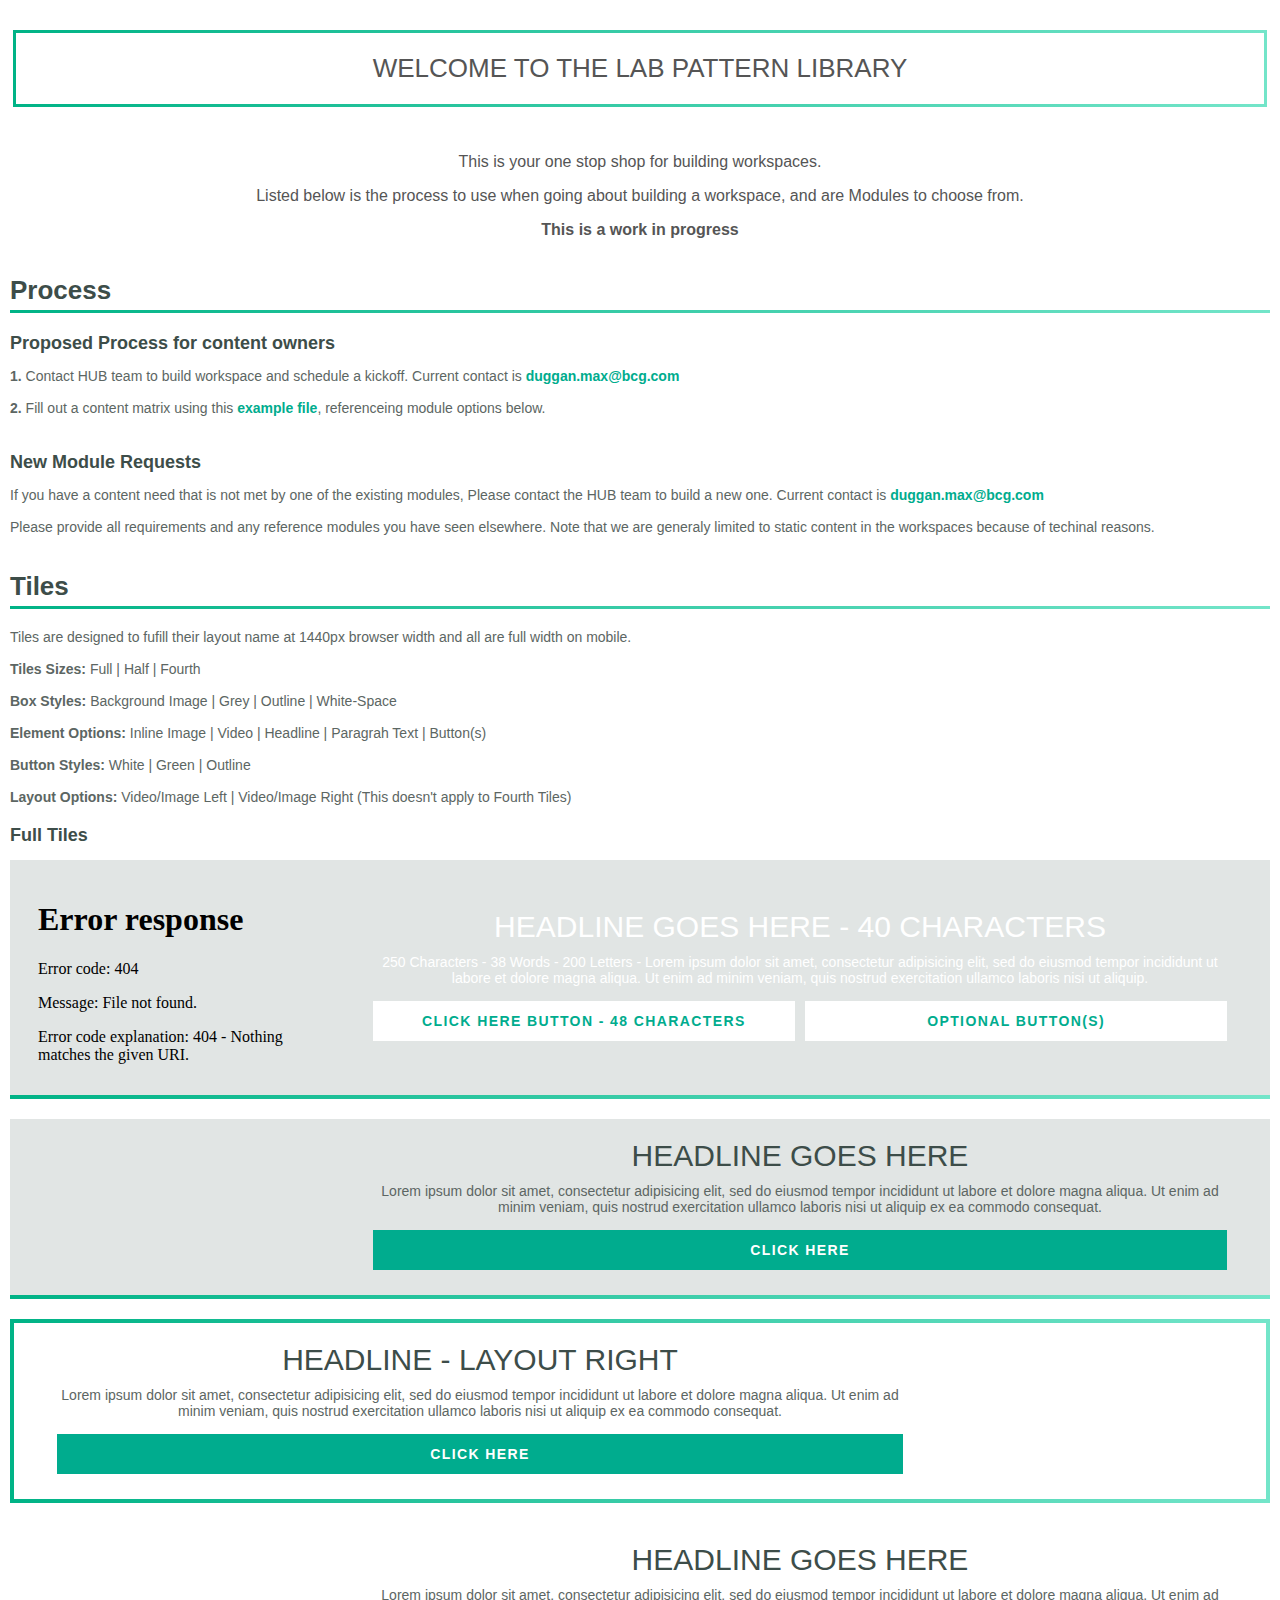
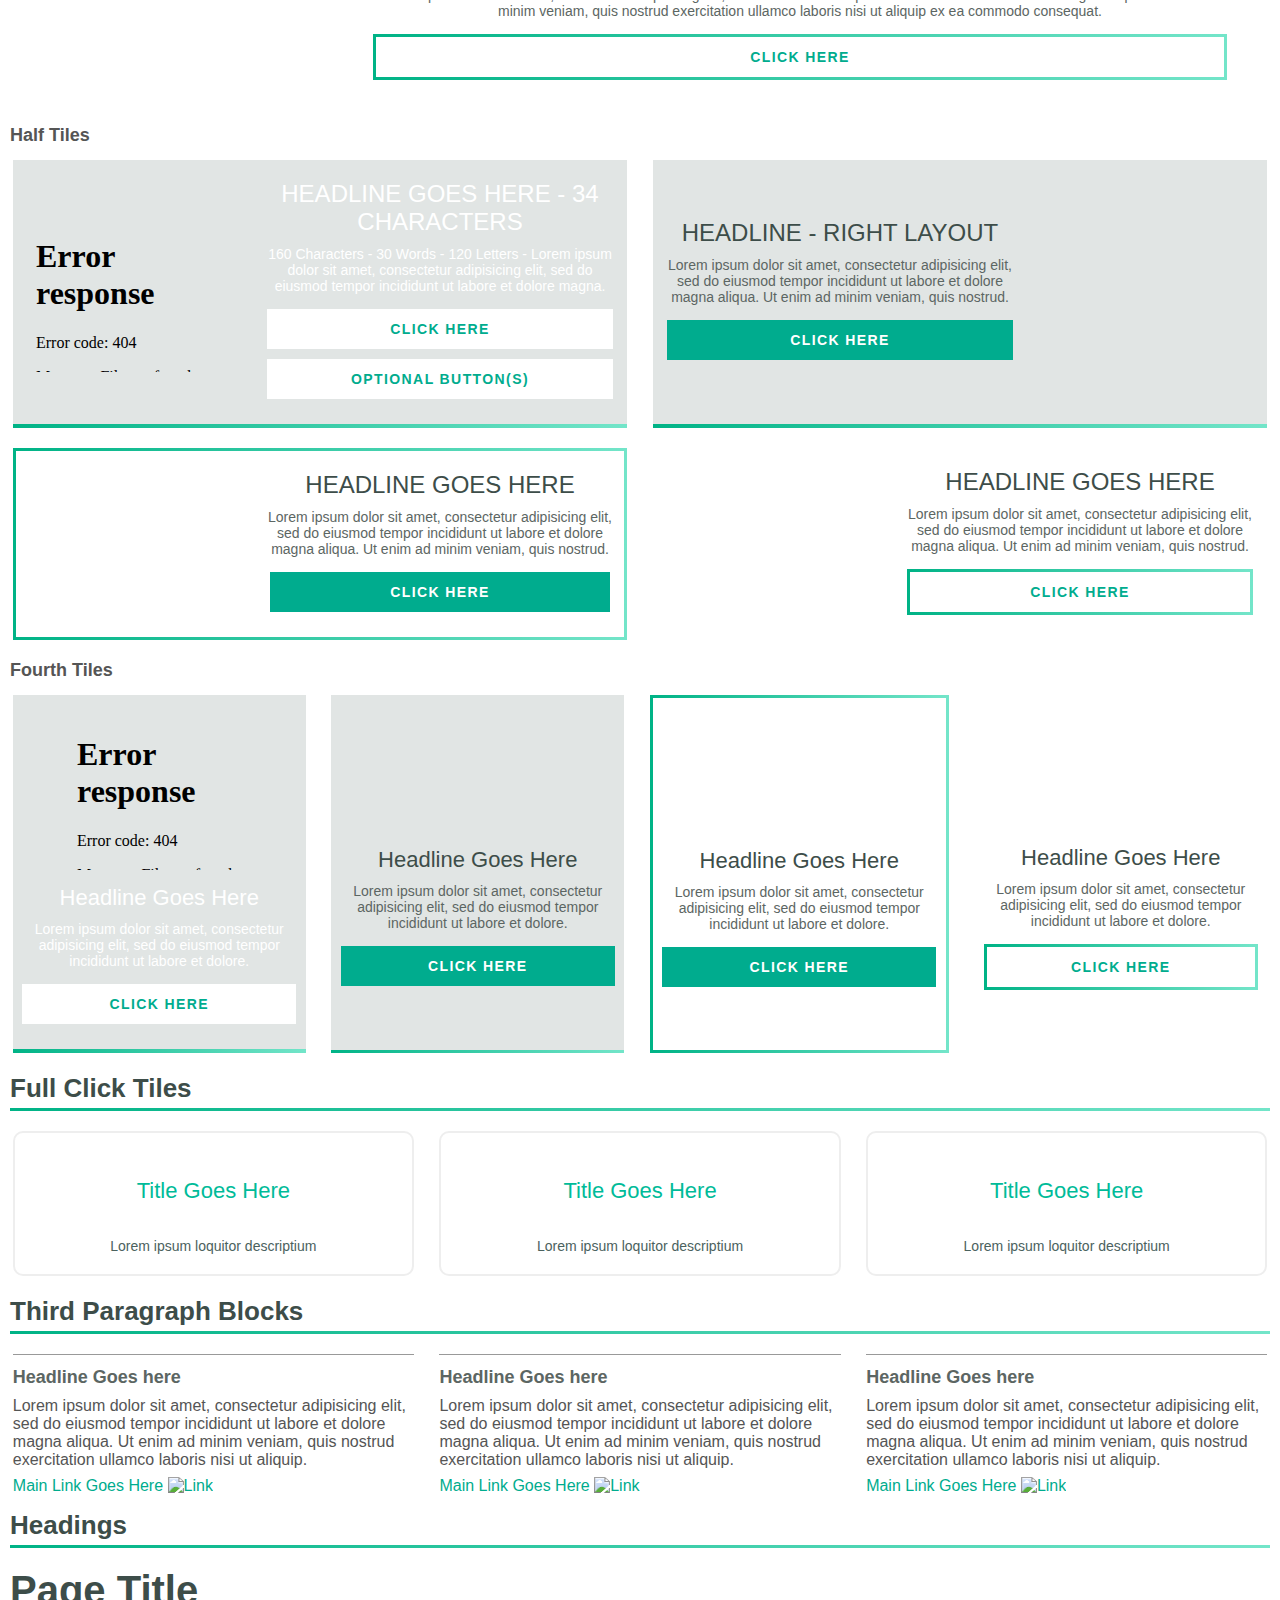
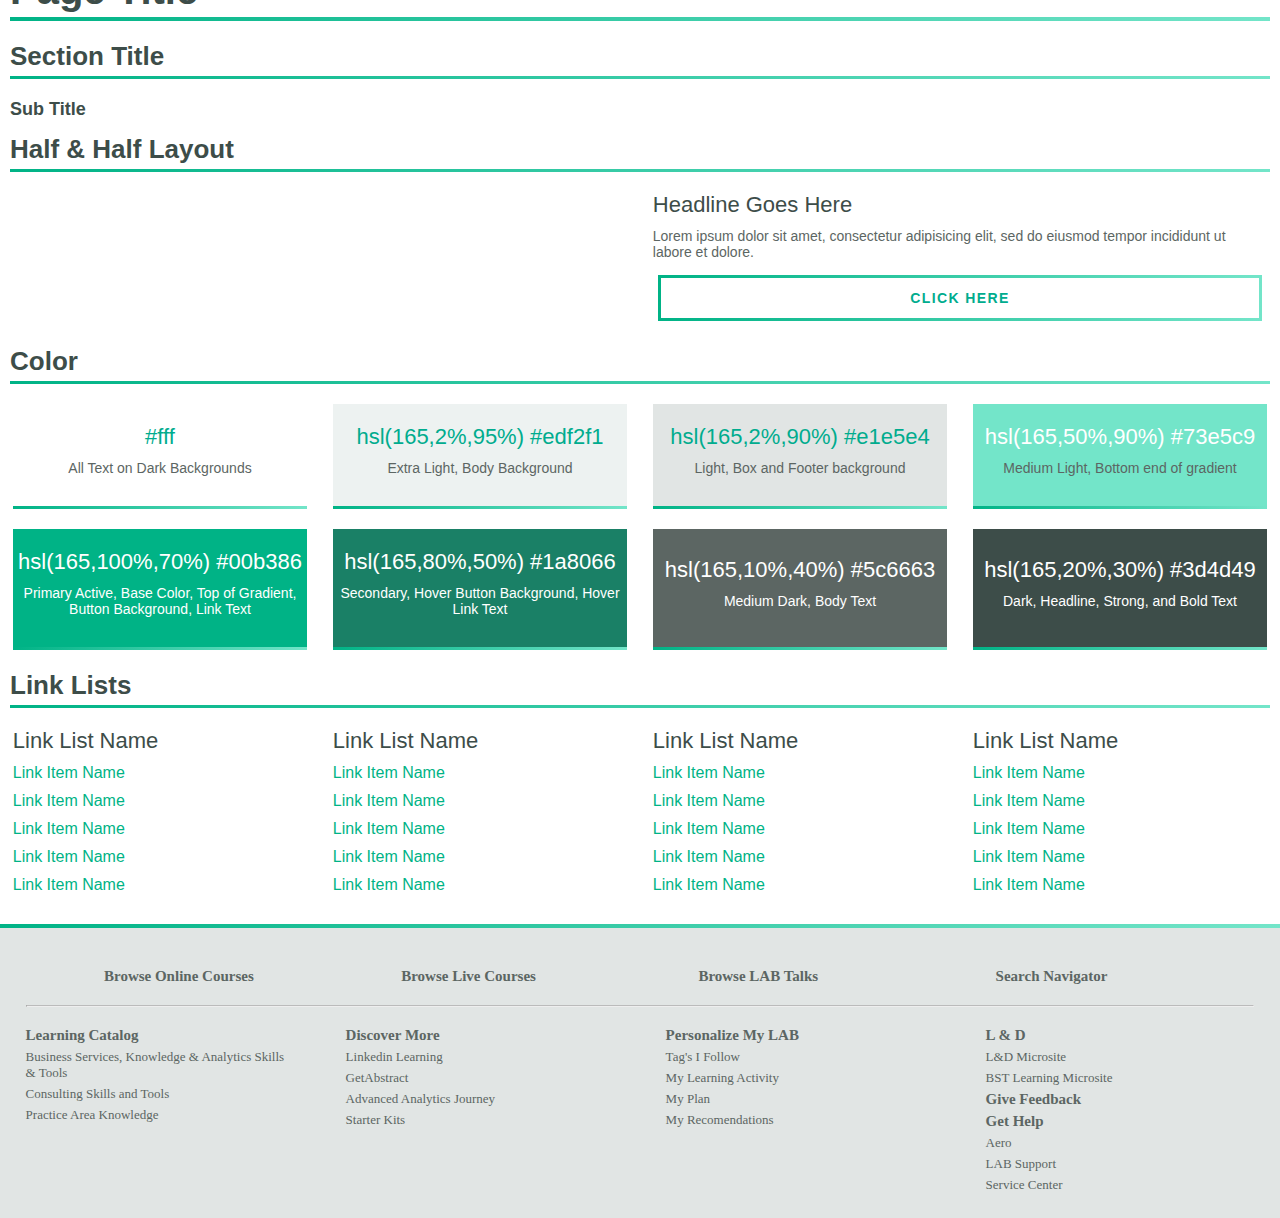
==== commit 4950f219: "Update index.html" ====
--- a/access-granted/index.html
+++ b/access-granted/index.html
@@ -3,7 +3,7 @@
 <head>
   <meta charset="utf-8">
   <title>LAB Pattern Guide</title>
-  <link rel="stylesheet" href="style.css">
+  <link rel="stylesheet" href="/style.css">
   <meta name="viewport" content="initial-scale=1.0">
 </head>
 <body>
--- a/style.css
+++ b/style.css
@@ -0,0 +1,13 @@
+  body {
+margin: 0;
+font-family: trebuchet ms, verdana, sans-serif;
+color: #555;
+}
+.content-container {
+  display: flex;
+  margin: 0 auto;
+  flex-flow: row wrap;
+  justify-content: center;
+  max-width: 1440px;
+  padding: 0 auto;
+}
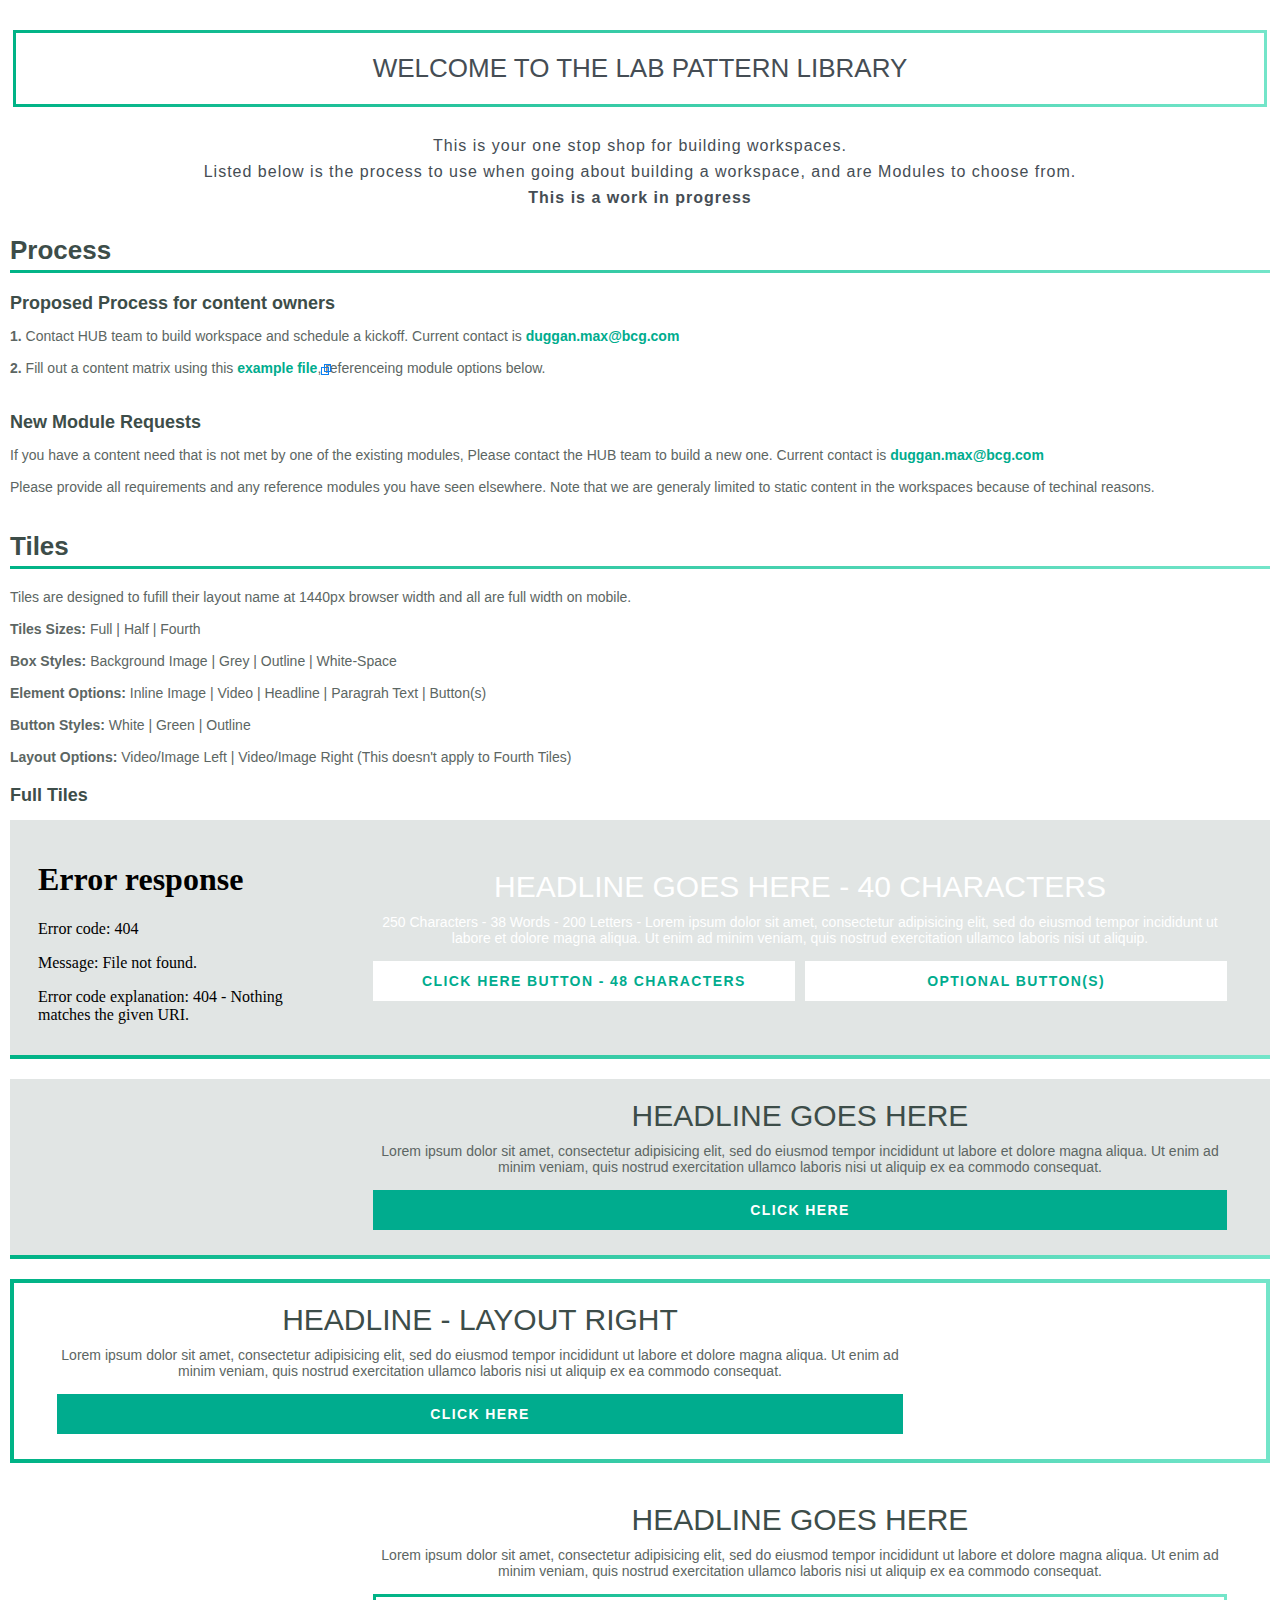
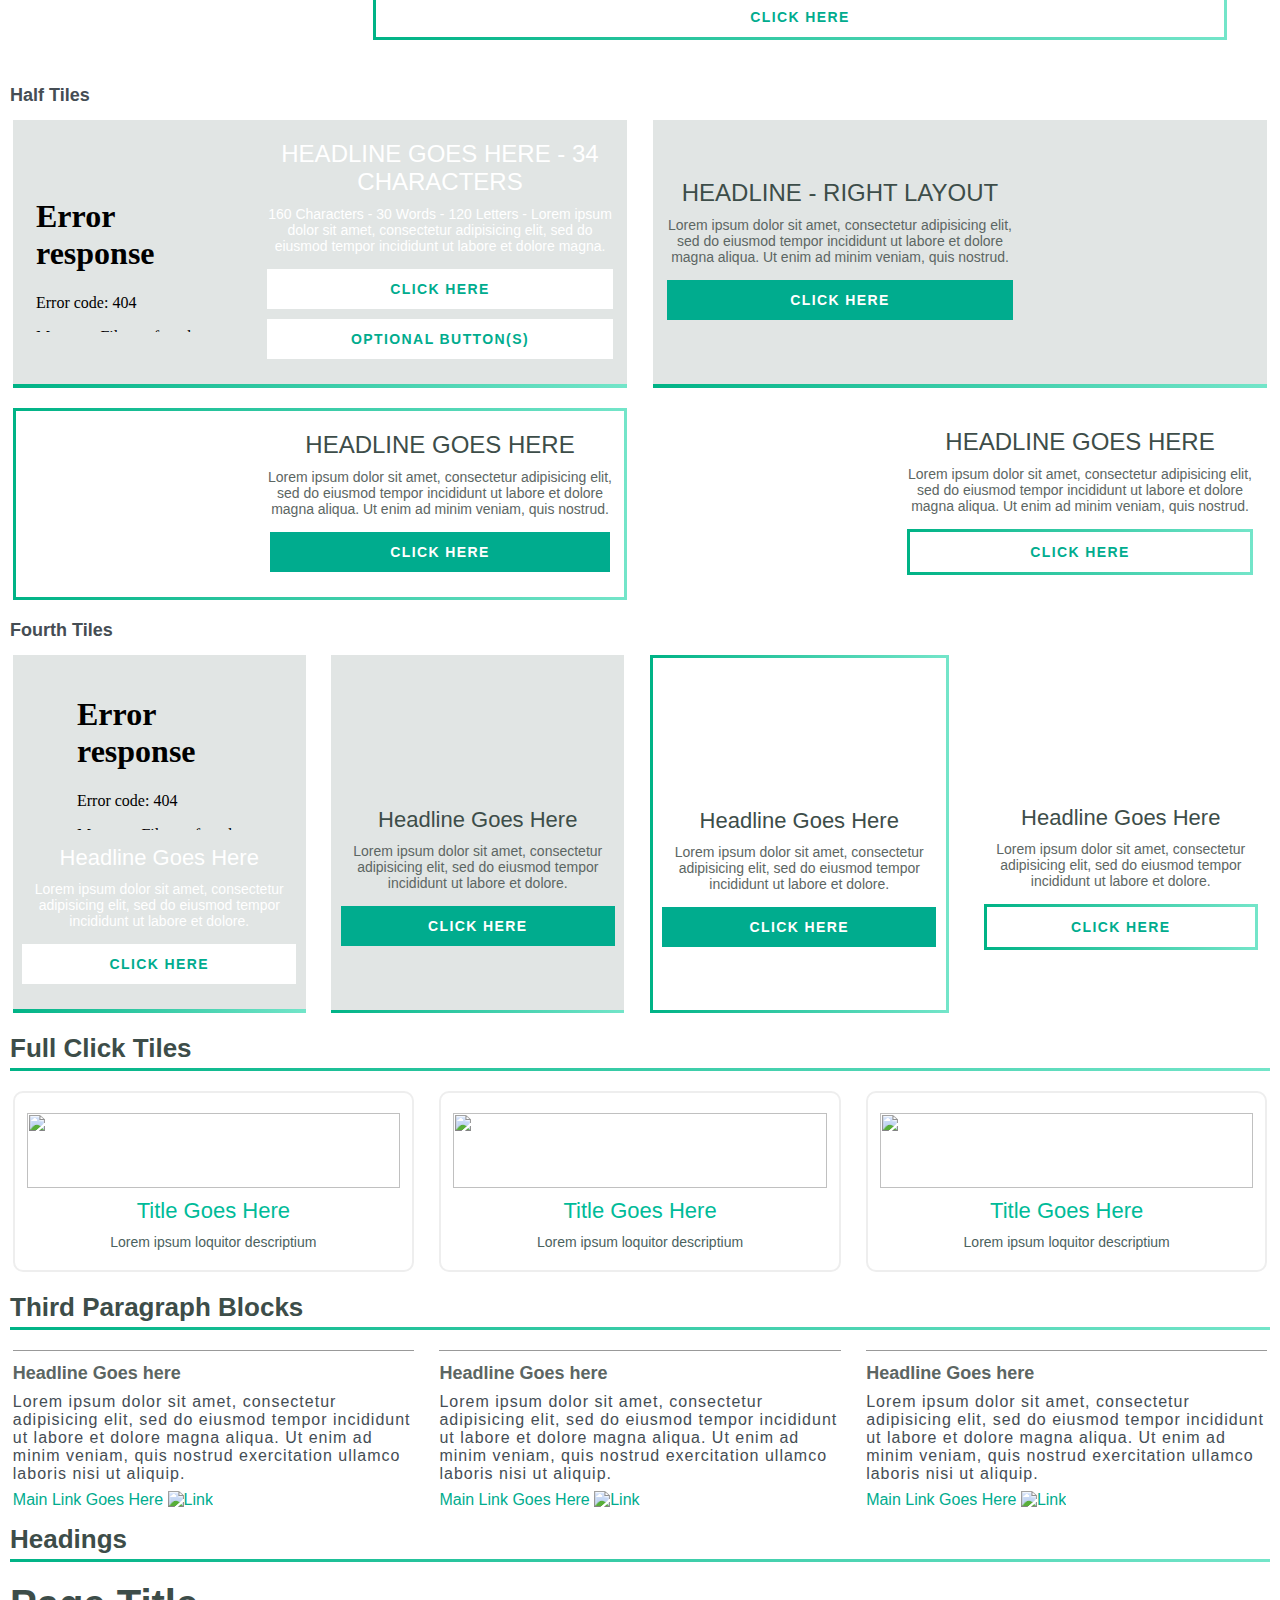
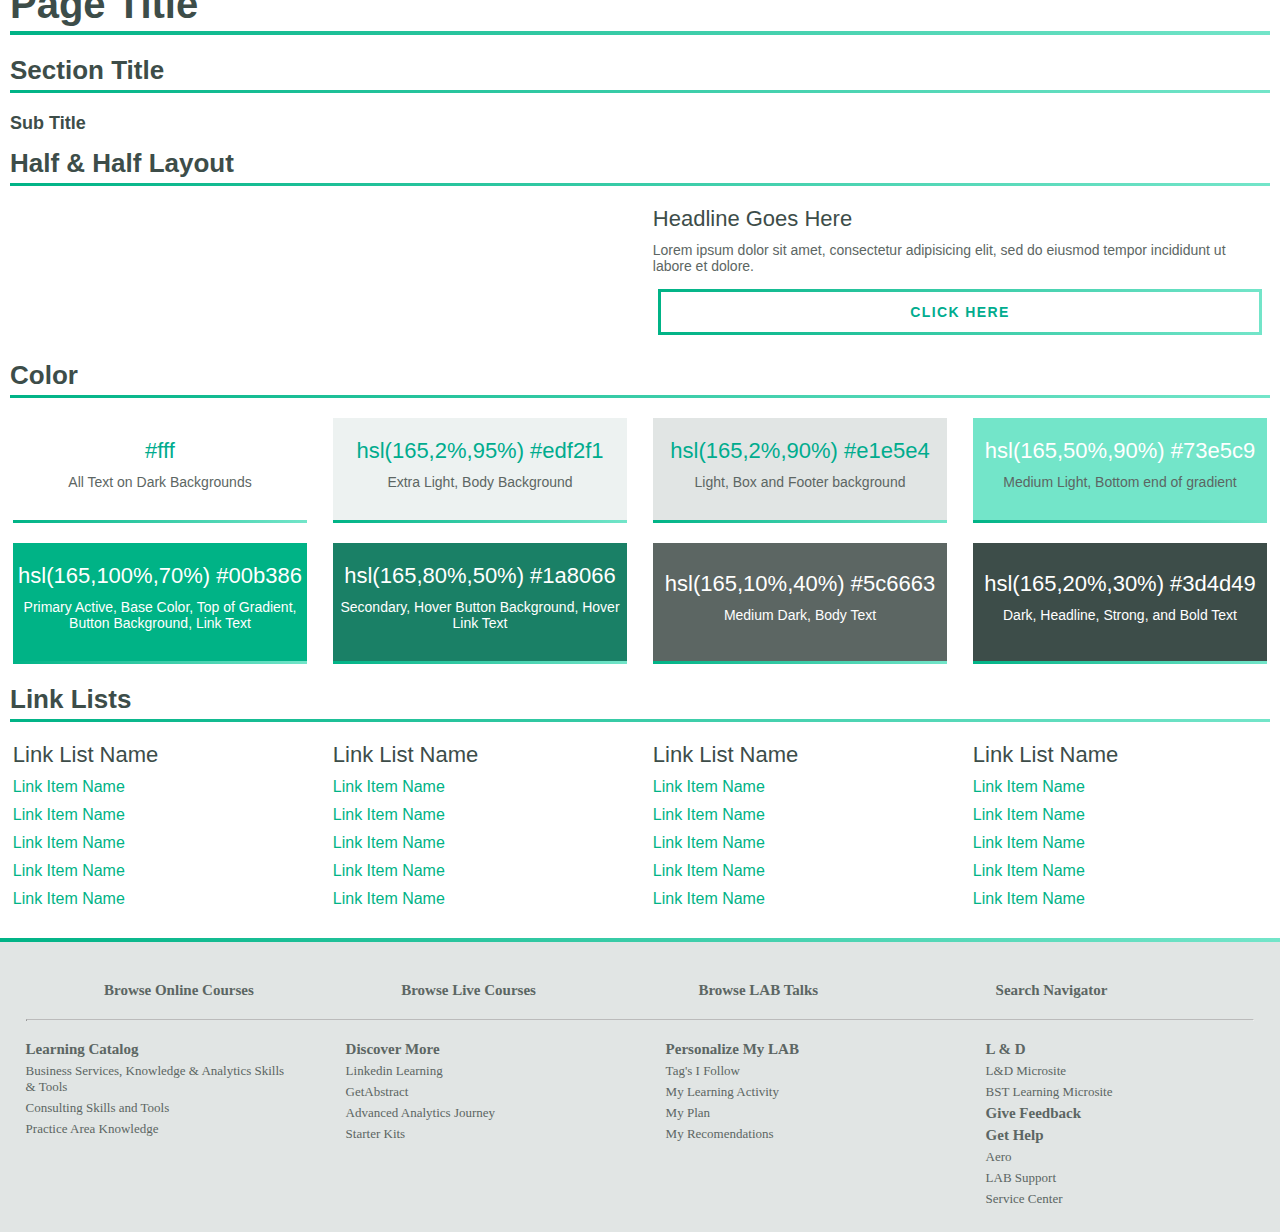
==== commit 15065591: "dont really know" ====
--- a/access-granted/index.html
+++ b/access-granted/index.html
@@ -5,7 +5,7 @@
   <title>LAB Pattern Guide</title>
   <link rel="stylesheet" href="/style.css">
   <meta name="viewport" content="initial-scale=1.0">
-</head>
+</head>                    
 <body>
 
 <!--
--- a/style.css
+++ b/style.css
@@ -1,13 +1,1191 @@
-  body {
-margin: 0;
-font-family: trebuchet ms, verdana, sans-serif;
-color: #555;
-}
-.content-container {
+@charset "UTF-8";
+/*-------------------------------------------------------------------------------------------
+
+   dP""b8  88       dP"Yb   88""Yb     db     88
+  dP   `"  88      dP   Yb  88__dP    dPYb    88
+  Yb  "88  88  .o  Yb   dP  88""Yb   dP__Yb   88  .o
+   YboodP  88ood8   YbodP   88oodP  dP""""Yb  88ood8
+
+-------------------------------------------------------------------------------------------*/
+* {
+  padding: 0;
+  margin: 0 auto;
+}
+/* Used as a reset for everything ever */
+
+html {
+  -webkit-text-size-adjust: 100%;
+  /* Prevent font scaling in landscape while allowing user zoom */
+}
+
+body {
+  min-height: 100vh;
+  /* Avoid the IE 10-11 `min-height` */
+  color: var(--medium-dark);
+  /* See Color Section */
+  font-size: var(--s-font);
+  /* See Typeography */
+  font-family: var(--sans);
+  /* See Typeography */
+  word-break: break-word;
+  /* fixes long links without spaces not breaking */
+}
+
+/* Layout / Grid
+----------------------------------------------- */
+:root {
+  --space-xxl: 2em;
+  /* 32px */
+  --space-xl: 1.5em;
+  /* 24px */
+  --space-l: 1em;
+  --space: .5em;
+  /* Used to define tile / section margin, multiplied by 2 for padding */
+  --space-m: .75em;
+  /* 12px */
+  --space-s: .1em;
+  --space-xs: .25em;
+  /* 4px */
+  --space-xxs: .12em;
+  /* 2px */
+  --total-space: calc(var(--space) * 6);
+  /* Used to subtract margin and padding from width / flex basis */
+  --total-space-s: calc(var(--space-s) * 6);
+  --total-space-l: calc(var(--space-l) * 6);
+  --margin-btm: .5em;
+  /* On all block elements */
+}
+
+body, .body-container, .content-container, .article-container, .flex-container {
   display: flex;
-  margin: 0 auto;
   flex-flow: row wrap;
   justify-content: center;
+  flex-grow: 1;
+}
+
+.body-container {
+  /*  */
+  width: 100%;
+}
+
+.content-container {
+  /* Used for Most not full screen content */
   max-width: 1440px;
-  padding: 0 auto;
-}
+  padding: 0 calc(50% - 720px);
+}
+
+.article-container {
+  /* Designed for best legibility of large amounts of text information */
+  max-width: 720px;
+  padding: 0 calc(50% - 360px);
+}
+
+/* Basic grid works in Full Screen body, content , and text containers */
+.sixth, .fifth, .fourth, .third, .half, .two-third, .three-fourth, .four-fifth, .five-sixth, .full {
+  flex-grow: 1;
+  flex-shrink: 0;
+}
+
+.sixth {
+  flex-basis: 16.66%;
+}
+
+.fifth {
+  flex-basis: 20%;
+}
+
+.fourth {
+  flex-basis: 25%;
+}
+
+.third {
+  flex-basis: 33.33%;
+}
+
+.half {
+  flex-basis: 50%;
+}
+
+.two-third {
+  flex-basis: 66.66%;
+}
+
+.three-fourth {
+  flex-basis: 75%;
+}
+
+.four-fifth {
+  flex-basis: 80%;
+}
+
+.five-sixth {
+  flex-basis: 83.33%;
+}
+
+.full {
+  flex-basis: 100%;
+}
+
+.space .sixth, .space .fifth, .space .fourth, .space .third, .space .half, .space .two-third, .space .three-fourth, .space .four-fifth, .space .five-sixth, .space .full {
+  margin: 0 var(--space) calc(var(--space) * 2);
+  padding: 0 calc(var(--space) * 2) var(--space);
+}
+
+.space .sixth {
+  min-width: calc(16.66% - var(--total-space));
+  flex-basis: calc(120px - var(--total-space));
+}
+
+.space .fifth {
+  min-width: calc(20% - var(--total-space));
+  flex-basis: calc(135px - var(--total-space));
+}
+
+.space .fourth {
+  min-width: calc(25% - var(--total-space));
+  flex-basis: calc(150px - var(--total-space));
+}
+
+.space .third {
+  min-width: calc(33.33% - var(--total-space));
+  flex-basis: calc(165px - var(--total-space));
+}
+
+.space .half {
+  min-width: calc(50% - var(--total-space));
+  flex-basis: calc(180px - var(--total-space));
+}
+
+.space .two-third {
+  min-width: calc(66.66% - var(--total-space));
+  flex-basis: calc(195px - var(--total-space));
+}
+
+.space .three-fourth {
+  min-width: calc(75% - var(--total-space));
+  flex-basis: calc(210px - var(--total-space));
+}
+
+.space .four-fifth {
+  min-width: calc(80% - var(--total-space));
+  flex-basis: calc(225px - var(--total-space));
+}
+
+.space .five-sixth {
+  min-width: calc(83.33% - var(--total-space));
+  flex-basis: calc(240px - var(--total-space));
+}
+
+.space .full {
+  min-width: calc(100% - var(--total-space));
+  flex-basis: calc(255px - var(--total-space));
+}
+
+.space-s .sixth, .space-s .fifth, .space-s .fourth, .space-s .third, .space-s .half, .space-s .two-third, .space-s .three-fourth, .space-s .four-fifth, .space-s .five-sixth, .space-s .full {
+  margin: 0 var(--space-s) calc(var(--space-s) * 2);
+  padding: 0 calc(var(--space-s) * 2) var(--space-s);
+}
+
+.space-s .sixth {
+  min-width: calc(16.66% - var(--total-space-s));
+  flex-basis: calc(120px - var(--total-space-s));
+}
+
+.space-s .fifth {
+  min-width: calc(20% - var(--total-space-s));
+  flex-basis: calc(135px - var(--total-space-s));
+}
+
+.space-s .fourth {
+  min-width: calc(25% - var(--total-space-s));
+  flex-basis: calc(150px - var(--total-space-s));
+}
+
+.space-s .third {
+  min-width: calc(33.33% - var(--total-space-s));
+  flex-basis: calc(165px - var(--total-space-s));
+}
+
+.space-s .half {
+  min-width: calc(50% - var(--total-space-s));
+  flex-basis: calc(180px - var(--total-space-s));
+}
+
+.space-s .two-third {
+  min-width: calc(66.66% - var(--total-space-s));
+  flex-basis: calc(195px - var(--total-space-s));
+}
+
+.space-s .three-fourth {
+  min-width: calc(75% - var(--total-space-s));
+  flex-basis: calc(210px - var(--total-space-s));
+}
+
+.space-s .four-fifth {
+  min-width: calc(80% - var(--total-space-s));
+  flex-basis: calc(225px - var(--total-space-s));
+}
+
+.space-s .five-sixth {
+  min-width: calc(83.33% - var(--total-space-s));
+  flex-basis: calc(240px - var(--total-space-s));
+}
+
+.space-s .full {
+  min-width: calc(100% - var(--total-space-s));
+  flex-basis: calc(255px - var(--total-space-s));
+}
+
+.space-l .sixth, .space-l .fifth, .space-l .fourth, .space-l .third, .space-l .half, .space-l .two-third, .space-l .three-fourth, .space-l .four-fifth, .space-l .five-sixth, .space-l .full {
+  margin: 0 var(--space-l) calc(var(--space-l) * 2);
+  padding: 0 calc(var(--space-l) * 2) var(--space-l);
+}
+
+.space-l .sixth {
+  min-width: calc(16.66% - var(--total-space-l));
+  flex-basis: calc(160px - var(--total-space-l));
+}
+
+.space-l .fifth {
+  min-width: calc(20% - var(--total-space-l));
+  flex-basis: calc(180px - var(--total-space-l));
+}
+
+.space-l .fourth {
+  min-width: calc(25% - var(--total-space-l));
+  flex-basis: calc(200px - var(--total-space-l));
+}
+
+.space-l .third {
+  min-width: calc(33.33% - var(--total-space-l));
+  flex-basis: calc(220px - var(--total-space-l));
+}
+
+.space-l .half {
+  min-width: calc(50% - var(--total-space-l));
+  flex-basis: calc(240px - var(--total-space-l));
+}
+
+.space-l .two-third {
+  min-width: calc(66.66% - var(--total-space-l));
+  flex-basis: calc(260px - var(--total-space-l));
+}
+
+.space-l .three-fourth {
+  min-width: calc(75% - var(--total-space-l));
+  flex-basis: calc(280px - var(--total-space-l));
+}
+
+.space-l .four-fifth {
+  min-width: calc(80% - var(--total-space-l));
+  flex-basis: calc(300px - var(--total-space-l));
+}
+
+.space-l .five-sixth {
+  min-width: calc(83.33% - var(--total-space-l));
+  flex-basis: calc(310px - var(--total-space-l));
+}
+
+.space-l .full {
+  min-width: calc(100% - var(--total-space-l));
+  flex-basis: calc(320px - var(--total-space-l));
+}
+
+/*-------------------------------------------------------------------------------------------
+
+  888888 Yb  dP 88""Yb 888888  dP"Yb   dP""b8 88""Yb    db    88""Yb 88  88 Yb  dP
+    88    YbdP  88__dP 88__   dP   Yb dP   `" 88__dP   dPYb   88__dP 88  88  YbdP
+    88     8P   88"""  88""   Yb   dP Yb  "88 88"Yb   dP__Yb  88"""  888888   8P
+    88    dP    88     888888  YbodP   YboodP 88  Yb dP""""Yb 88     88  88  dP
+
+------------------------------------------------------------------------------------------- */
+/*
+  • Choose a primary style of sans or sans-serif
+  • Decide if the brand has a secondary contrast of the opposite
+  • Scale should be based on visual differentiation between steps
+  • I tend to use verdana for base work since it's simple and legible for body Copy
+  • Alternate bold and normal and you go up the scale to provide differentiation
+
+  ┌─ 44px Page Title / H1
+  │  └─ Page Titles
+  │
+  ├─ 30px Section Title / H2
+  │  └─ Section Titles
+  │
+  ├─ 26px Sub Title / H3
+  │  └─ Paragraph / Body Text
+  │
+  ├─ 18px Label / H4
+  │  └─ Paragraph / Body Text
+  │
+  └─ 14px Body Copy / P
+     └─ Headline, Strong, and Bold Text
+                                                                                                */
+:root {
+  --sans: verdana, sans-serif;
+  --serif: georgia, serif;
+  --mono: courier, monospace;
+  --xxl-font: 2.75em;
+  /* 44px */
+  --xl-font: 1.8em;
+  /* ~30px */
+  --l-font: 1.6em;
+  /* ~26px */
+  --m-font: 1.1em;
+  /* ~18px */
+  --s-font: 1em;
+  /* 16px */
+  --xs-font: .83em;
+  /* ~13px */
+  --xxs-font: .6em;
+  /* ~10px */
+}
+
+.txt-center {
+  text-align: center;
+}
+
+.txt-rt {
+  text-align: right;
+}
+
+.txt-lt {
+  text-align: left;
+}
+
+a[target="external"], a[target="_blank"] {
+  position: relative;
+}
+
+a[target="external"]:before, a[target="_blank"]:before, a[target="external"]:after, a[target="_blank"]:after {
+  display: inline-block;
+  border: var(--icon-stroke) solid var(--primary);
+  content: " ";
+  width: calc(var(--icon-size) * .8);
+  height: calc(var(--icon-size) * .8);
+  vertical-align: middle;
+  margin: 0 auto;
+  position: absolute;
+}
+
+a[target="external"]:before, a[target="_blank"]:before {
+  right: -.8em;
+  top: .5em;
+}
+
+a[target="external"]:after, a[target="_blank"]:after {
+  right: -1em;
+  top: .3em;
+}
+
+a[target="external"]:hover:before, a[target="_blank"]:hover:before {
+  border: var(--icon-stroke) solid var(--primary);
+}
+
+a[target="external"]:hover:after, a[target="_blank"]:hover:after {
+  border: var(--icon-stroke) solid var(--secondary);
+}
+
+p {
+  flex: 0 0 100%;
+  width: 100%;
+  font-size: var(--s-font);
+  margin: 0 0 var(--margin-btm) 0;
+  letter-spacing: 1px;
+  color: var(--medium-dark);
+}
+
+/* Headings
+----------------------------------------------- */
+h6,
+h6 a:link,
+h6 a:visited {
+  flex: 0 0 100%;
+  font-size: var(--xxs-font);
+  margin: 0 0 var(--margin-btm) 0;
+  color: var(--dark);
+  font-weight: bold;
+}
+
+h5,
+h5 a:link,
+h5 a:visited {
+  flex: 0 0 100%;
+  font-size: var(--s-font);
+  margin: 0 0 var(--margin-btm) 0;
+  color: var(--dark);
+  font-weight: normal;
+}
+
+h4,
+h4 a:link,
+h4 a:visited {
+  flex: 0 0 100%;
+  font-size: var(--m-font);
+  margin: 0 0 var(--margin-btm) 0;
+  color: var(--dark);
+  font-weight: bold;
+}
+
+h3,
+h3 a:link,
+h3 a:visited {
+  width: 100%;
+  font-size: var(--l-font);
+  margin: 0 0 var(--margin-btm) 0;
+  color: var(--dark);
+  font-weight: normal;
+}
+
+h2,
+h2 a:link,
+h2 a:visited {
+  width: 100%;
+  font-size: var(--xl-font);
+  margin: 0 0 var(--margin-btm) 0;
+  color: var(--dark);
+  font-weight: bold;
+  border-bottom: 1px solid var(--light);
+  padding-bottom: .5em;
+}
+
+h1,
+h1 a:link,
+h1 a:visited {
+  flex: 0 0 100%;
+  font-size: var(--xxl-font);
+  margin: 0 0 var(--margin-btm) 0;
+  color: var(--dark);
+  font-weight: normal;
+}
+
+.page-title a:hover,
+h1 a:hover {
+  color: black;
+}
+
+/* Type Formatting
+----------------------------------------------- */
+.fnt-xxs {
+  font-size: var(--xxs-font);
+}
+
+.text p {
+  font-size: 16px;
+}
+
+mark {
+  background: var(--highlight);
+  color: var(--dark);
+  padding: 0 8px;
+}
+
+b,
+strong {
+  font-weight: 700;
+}
+
+q,
+blockquote {
+  padding: 5% 7% 7% 7%;
+  display: block;
+  clear: both;
+  font-size: 22px;
+}
+
+pre {
+  width: 100%;
+}
+
+code {
+  display: inline-block;
+  margin: 0 .6em;
+  padding: 10px;
+  background: #f5f5f5;
+  white-space: pre-wrap;
+  color: var(--medium-dark);
+}
+
+/* Links
+----------------------------------------------- */
+a:link {
+  color: var(--primary);
+  text-decoration: none;
+}
+
+a:visited {
+  color: var(--tone);
+}
+
+a:hover {
+  color: var(--secondary);
+}
+
+/* Lists
+----------------------------------------------- */
+ul {
+  width: 100%;
+  list-style: disc;
+  padding: 0 0 0 20px;
+  lgin: 0 0 10px 0;
+  margin: 0 0 var(--margin-btm);
+}
+
+ul ul {
+  list-style-type: circle;
+  margin-top: 10px;
+}
+
+li {
+  margin: 0 0 var(--margin-btm);
+}
+
+ol {
+  list-style: decimal;
+  padding: 0 0 0 20px;
+  margin: 0 0 var(--margin-btm);
+}
+
+hr {
+  height: 1px;
+  border-top: solid 1px var(--light);
+  border-bottom: none;
+  clear: both;
+}
+
+/*-------------------------------------------------------------------------------------------
+
+   dP""b8  dP"Yb  88      dP"Yb  88""Yb
+  dP   `" dP   Yb 88     dP   Yb 88__dP
+  Yb      Yb   dP 88  .o Yb   dP 88"Yb
+   YboodP  YbodP  88ood8  YbodP  88  Yb
+
+-------------------------------------------------------------------------------------------
+    • Strive to be accesible
+    • A scale based off HSL and HSLA
+     - I use HSLA because I find it more intuative than rgb
+     - Hue ( a degree on the color wheel from 0 to 360. 0 is red, 120 is green, 240 is blue )
+     - Saturation ( a percentage value; 0% means a shade of gray and 100% is the full color )
+     - Value / Lightness ( a percentage; 0% is black, 100% is white )
+     - Alpha / Oppacity ( a number between 0.0 fully transparent and 1.0 fully opaque )
+    • Choices based on:
+     - Heuristics ( Web Standards and Experience )
+     - legability
+     - Interest & Design
+    • For base / primary wireframe color, I use dodgerblue or a hue of 210
+    • I belive that the 15 colors below should meet any standard use case
+                                                                                        */
+:root {
+  /*  COLOR NAME      HUE                      SATURATION   VALUE    OPACITY  */
+  --hue: 210;
+  --extra-light: hsl(var(--hue), 40%, 95%);
+  /* Body Background */
+  --light: hsl(var(--hue), 50%, 90%);
+  /* Box and Footer background */
+  --tint: hsla(var(--hue), 60%, 90%, 0.75);
+  /* Makes dark text stand out */
+  --highlight: hsl(var(--hue), 100%, 70%);
+  /* Used for the mark tag */
+  --primary: hsl(var(--hue), 90%, 50%);
+  /* Brand Color, Links */
+  --tone: hsla(var(--hue), 100%, 40%, 0.5);
+  /* Overlays Primary Color on image */
+  --secondary: hsl(var(--hue), 80%, 30%);
+  /* Hovers */
+  --medium-dark: hsl(var(--hue), 10%, 30%);
+  /* Paragraph / Body Text */
+  --dark: hsl(var(--hue), 20%, 20%);
+  /* Headline, Strong, and Bold Text */
+  --shade: hsla(var(--hue), 20%, 20%, 0.75);
+  /* Make light text stand out */
+  --contrast: hsl(calc(var(--hue) - 180), 90%, 50%);
+  /* Complement of primary */
+  --negative: hsl(6, 90%, 50%);
+  /* Errors & Corrections */
+  --positive: hsl(150, 90%, 50%);
+  /* Confirmation & Success */
+  --gradient: linear-gradient(var(--medium-dark), var(--dark));
+  /* Confirmation & Success */
+}
+
+/*Keep color background classes last so that they can overwrite all other classes */
+.bg-extra-light {
+  background-color: var(--extra-light);
+}
+
+.font-extra-light {
+  color: var(--extra-light);
+}
+
+.bdr-extra-light {
+  border-color: var(--extra-light);
+}
+
+.bg-light {
+  background-color: var(--light);
+}
+
+.font-light {
+  color: var(--light);
+}
+
+.bdr-light {
+  border-color: var(--light);
+}
+
+.bg-tint {
+  background: linear-gradient(var(--tint), var(--tint)), url(https://images.pexels.com/photos/461832/pexels-photo-461832.jpeg?auto=compress&cs=tinysrgb&dpr=1&w=500);
+  background-size: cover;
+  background-position: center;
+}
+
+.bg-highlight {
+  background-color: var(--highlight);
+}
+
+.font-highlight {
+  color: var(--highlight);
+}
+
+.bdr-highlight {
+  border-color: var(--highlight);
+}
+
+.bg-primary {
+  background-color: var(--primary);
+}
+
+.font-primary {
+  color: var(--primary);
+}
+
+.bdr-primary {
+  border-color: var(--primary);
+}
+
+.bg-negative {
+  background-color: var(--negative);
+}
+
+.font-negative {
+  color: var(--negative);
+}
+
+.bdr-negative {
+  border-color: var(--negative);
+}
+
+.bg-positive {
+  background-color: var(--positive);
+}
+
+.font-positive {
+  color: var(--positive);
+}
+
+.bdr-positive {
+  border-color: var(--positive);
+}
+
+.bg-tone {
+  background: linear-gradient(var(--tone), var(--tone)), url("https://images.pexels.com/photos/139303/pexels-photo-139303.jpeg?auto=compress&cs=tinysrgb&dpr=1&w=500");
+  background-size: cover;
+  background-position: center;
+}
+
+.bg-contrast {
+  background-color: var(--contrast);
+}
+
+.font-contrast {
+  color: var(--contrast);
+}
+
+.bdr-contrast {
+  border-color: var(--contrast);
+}
+
+.bg-secondary {
+  background-color: var(--secondary);
+}
+
+.font-secondary {
+  color: var(--secondary);
+}
+
+.bdr-secondary {
+  border-color: var(--secondary);
+}
+
+.bg-medium-dark {
+  background-color: var(--medium-dark);
+}
+
+.font-medium-dark {
+  color: var(--medium-dark);
+}
+
+.bdr-medium-dark {
+  border-color: var(--medium-dark);
+}
+
+.bg-dark {
+  background-color: var(--dark);
+}
+
+.font-dark {
+  color: var(--dark);
+}
+
+.bdr-dark {
+  border-color: var(--dark);
+}
+
+.bg-shade {
+  background: linear-gradient(var(--shade), var(--shade)), url(https://images.pexels.com/photos/109919/pexels-photo-109919.jpeg?auto=compress&cs=tinysrgb&dpr=1&w=500);
+  background-size: cover;
+  background-position: center;
+}
+
+.bg-gradient {
+  background-color: var(--gradient);
+}
+
+.bg-tone,
+.bg-secondary,
+.bg-medium-dark,
+.bg-dark,
+.bg-shade,
+.primary-bg,
+.bg-tone h4,
+.bg-secondary h4,
+.bg-medium-dark h4,
+.bg-dark h4,
+.bg-shade h4,
+.bg-gradient h4,
+.bg-primary h4,
+.bg-tone p,
+.bg-secondary p,
+.bg-medium-dark p,
+.bg-dark p,
+.bg-shade p,
+.bg-gradient p,
+.bg-primary p {
+  color: white;
+}
+
+/* Images
+----------------------------------------------- */
+.image {
+  background-position: center;
+  background-size: cover;
+}
+
+img, a img {
+  width: 100%;
+  align-self: center;
+  border-width: 0;
+}
+
+/* Video
+----------------------------------------------- */
+.video {
+  position: relative;
+  padding-bottom: 56.25%;
+  height: 0;
+  overflow: hidden;
+  max-width: 100%;
+  height: auto;
+}
+
+.video iframe,
+.video object,
+.video embed {
+  position: absolute;
+  top: 0;
+  left: 0;
+  width: 100%;
+  height: 100%;
+}
+
+.ytp-thumbnail .html5-stop-propagation {
+  background-image: url(http://maxduggan.com/images/blog_bg.jpg) !important;
+  background-color: var(--Light) !important;
+}
+
+/* Forms
+----------------------------------------------- */
+input {
+  width: 100%;
+  padding: 10px;
+  border: 1px solid var(--Light);
+  border-radius: 0;
+  box-sizing: border-box;
+  margin: 10px 0;
+}
+
+input[type="submit"] {
+  background-color: var(--Dark);
+  color: white;
+}
+
+input[type="submit"]:hover {
+  background-color: Black;
+  color: white;
+}
+
+input:focus,
+textarea:focus {
+  border-bottom: none;
+  border-right: none;
+  outline: none;
+  background: var(--Light);
+}
+
+/* Tables
+----------------------------------------------- */
+.table {
+  display: flex;
+  flex-flow: row wrap;
+  text-align: center;
+}
+
+.col {
+  max-width: 100%;
+  flex: 1 0 auto;
+  margin-bottom: 10px;
+}
+
+.th,
+.td {
+  padding: 10px;
+  border: 1px solid var(--medium-dark);
+}
+
+.th {
+  background: var(--dark);
+  color: white;
+}
+
+.td {
+  color: #555;
+}
+
+/*------------------------------------------------------------------------
+
+  88b 88    db    Yb    dP 88  dP""b8    db    888888 88  dP"Yb  88b 88
+  88Yb88   dPYb    Yb  dP  88 dP   `"   dPYb     88   88 dP   Yb 88Yb88
+  88 Y88  dP__Yb    YbdP   88 Yb  "88  dP__Yb    88   88 Yb   dP 88 Y88
+  88  Y8 dP""""Yb    YP    88  YboodP dP""""Yb   88   88  YbodP  88  Y8
+
+------------------------------------------------------------------------*/
+header {
+  display: block;
+}
+
+.logo {
+  display: none;
+}
+
+.burger {
+  background: var(--light);
+  position: fixed;
+  z-index: 999;
+  top: 10px;
+  right: 10px;
+  padding: 10px 10px 0;
+  display: inline-block;
+  border: 0;
+  background: none;
+  outline: 0;
+  padding: 0;
+  cursor: pointer;
+  border-bottom: 4px solid currentColor;
+  width: 28px;
+  transition: border-bottom 1s ease-in-out;
+  -webkit-transition: border-bottom 1s ease-in-out;
+}
+
+.burger::-moz-focus-inner {
+  border: 0;
+  padding: 0;
+}
+
+.burger:before {
+  content: "";
+  display: block;
+  border-bottom: 4px solid currentColor;
+  width: 100%;
+  margin-bottom: 5px;
+  transition: -webkit-transform 0.5s ease-in-out;
+  transition: transform 0.5s ease-in-out;
+  transition: transform 0.5s ease-in-out, -webkit-transform 0.5s ease-in-out;
+  -webkit-transition: -webkit-transform 0.5s ease-in-out;
+}
+
+.burger:after {
+  content: "";
+  display: block;
+  border-bottom: 4px solid currentColor;
+  width: 100%;
+  margin-bottom: 5px;
+  transition: -webkit-transform 0.5s ease-in-out;
+  transition: transform 0.5s ease-in-out;
+  transition: transform 0.5s ease-in-out, -webkit-transform 0.5s ease-in-out;
+  -webkit-transition: -webkit-transform 0.5s ease-in-out;
+}
+
+.burger-check {
+  display: none;
+}
+
+.burger-check:checked ~ .burger {
+  border-bottom: 4px solid transparent;
+  transition: border-bottom 0.8s ease-in-out;
+  -webkit-transition: border-bottom 0.8s ease-in-out;
+}
+
+.burger-check:checked ~ .burger:before {
+  margin-top: 7px;
+  transform: rotate(-405deg) translateY(1px) translateX(-3px);
+  -webkit-transform: rotate(-405deg) translateY(1px) translateX(-3px);
+  transition: -webkit-transform 0.5s ease-in-out;
+  transition: transform 0.5s ease-in-out;
+  transition: transform 0.5s ease-in-out, -webkit-transform 0.5s ease-in-out;
+  -webkit-transition: -webkit-transform 0.5s ease-in-out;
+}
+
+.burger-check:checked ~ .burger:after {
+  transform: rotate(405deg) translateY(-4px) translateX(-5px);
+  -webkit-transform: rotate(405deg) translateY(-4px) translateX(-5px);
+  transition: -webkit-transform 0.5s ease-in-out;
+  transition: transform 0.5s ease-in-out;
+  transition: transform 0.5s ease-in-out, -webkit-transform 0.5s ease-in-out;
+  -webkit-transition: -webkit-transform 0.5s ease-in-out;
+}
+
+.nav {
+  overflow: hidden;
+  max-height: 0;
+  transition: max-height 0.5s ease-in-out;
+  background: var(--extra-light);
+  position: fixed;
+  top: 10px;
+  right: 48px;
+  padding: 0;
+  transition: -webkit-transform 0.5s ease-in-out;
+  transition: transform 0.5s ease-in-out;
+  transition: transform 0.5s ease-in-out, -webkit-transform 0.5s ease-in-out;
+  -webkit-transition: -webkit-transform 0.5s ease-in-out;
+}
+
+.burger-check:checked ~ .nav {
+  max-height: 500px;
+  transition: max-height 0.5s ease-in-out;
+  padding: 10px 20px;
+  transition: -webkit-transform 0.5s ease-in-out;
+  transition: transform 0.5s ease-in-out;
+  transition: transform 0.5s ease-in-out, -webkit-transform 0.5s ease-in-out;
+  -webkit-transition: -webkit-transform 0.5s ease-in-out;
+}
+
+.nav ul {
+  list-style: none;
+  margin: 0;
+  padding: 0;
+}
+
+.nav li {
+  list-style: none;
+}
+
+ul.second-level-menu {
+  padding: 0 0 0 10px;
+}
+
+.pointer {
+  cursor: pointer;
+}
+
+.menu-check {
+  display: none;
+}
+
+.second-level-menu {
+  overflow: hidden;
+  max-height: 0;
+}
+
+.menu-check:checked ~ .second-level-menu {
+  max-height: 500px;
+}
+
+.page-nav,
+.menu {
+  background: var(--light);
+  position: fixed;
+  z-index: 999;
+  top: 10px;
+  right: 10px;
+  padding: 10px 10px 0;
+}
+
+.menu {
+  padding-bottom: 10px;
+}
+
+.page-nav {
+  display: none;
+}
+
+.menu:hover + .page-nav {
+  display: block;
+}
+
+.page-nav:hover {
+  display: block;
+}
+
+.page-nav a {
+  display: block;
+  margin-bottom: 10px;
+}
+
+/*------------------------------------------------------------------------
+
+  88  dP""b8  dP"Yb  88b 88 .dP"Y8
+  88 dP   `" dP   Yb 88Yb88 `Ybo."
+  88 Yb      Yb   dP 88 Y88 o.`Y8b
+  88  YboodP  YbodP  88  Y8 8bodP'
+
+------------------------------------------------------------------------*/
+:root {
+  --icon-size: 0.5em;
+  --icon-stroke: calc(var(--icon-size) * 0.1);
+}
+
+i.caret,
+i.circleCaret {
+  display: inline-block;
+  width: var(--icon-size);
+  height: var(--icon-size);
+  position: relative;
+  vertical-align: middle;
+  margin: 0 0 0.1em;
+}
+
+i.circleCaret {
+  border: var(--icon-stroke) solid black;
+  border-radius: 100%;
+}
+
+i.circleCaret:before,
+i.caret:before {
+  border-top: var(--icon-stroke) solid black;
+  border-right: var(--icon-stroke) solid black;
+  content: " ";
+  width: calc(var(--icon-size) * 0.4);
+  height: calc(var(--icon-size) * 0.4);
+  display: block;
+  vertical-align: middle;
+  margin: 0 auto;
+  position: relative;
+}
+
+i.searchIcon {
+  display: inline-block;
+  height: calc(var(--icon-size) * 0.4);
+  position: relative;
+  border: var(--icon-stroke) solid black;
+  border-radius: 100%;
+  top: calc(var(--icon-size) * -0.45);
+}
+
+i.searchIcon:before {
+  border-bottom: var(--icon-stroke) solid black;
+  content: " ";
+  width: calc(var(--icon-size) * 0.4);
+  height: calc(var(--icon-size) * 0.4);
+  display: block;
+  position: relative;
+  transform: rotate(-45deg);
+  top: calc(var(--icon-size) * 0.15);
+  left: calc(var(--icon-size) * -0.45);
+}
+
+i.up:before {
+  top: calc(var(--icon-size) * 0.35);
+  left: calc(var(--icon-size) - 0);
+  transform: rotate(-45deg);
+}
+
+i.right:before {
+  top: calc(var(--icon-size) * 0.25);
+  left: calc(var(--icon-size) * -0.05);
+  transform: rotate(45deg);
+}
+
+i.down:before {
+  top: calc(var(--icon-size) * 0.15);
+  left: calc(var(--icon-size) - 0);
+  transform: rotate(135deg);
+}
+
+i.left:before {
+  top: calc(var(--icon-size) * 0.25);
+  left: calc(var(--icon-size) * 0.1);
+  transform: rotate(-135deg);
+}
+
+.tablet-only {
+  display: none;
+}
+
+.mobile-only {
+  display: none;
+}
+
+/*-------------------------------------------------------------------------------
+
+888888888888    db         88888888ba   88           88888888888  888888888888
+     88        d88b        88      "8b  88           88                88
+     88       d8'`8b       88      ,8P  88           88                88
+     88      d8'  `8b      88aaaaaa8P'  88           88aaaaa           88
+     88     d8YaaaaY8b     88""""""8b,  88           88"""""           88
+     88    d8""""""""8b    88      `8b  88           88                88
+     88   d8'        `8b   88      a8P  88           88                88
+     88  d8'          `8b  88888888P"   88888888888  88888888888       88
+
+---------------------------------------------------------------------------------*/
+@media (max-width: 980px) and (min-width: 601px) {
+  .tablet-only {
+    display: block;
+  }
+}
+
+/* End Tablet Media Query */
+/*-------------------------------------------------------------------------------
+
+  88b           d88    ,ad8888ba,    88888888ba   88  88           88888888888
+  888b         d888   d8"'    `"8b   88      "8b  88  88           88
+  88`8b       d8'88  d8'        `8b  88      ,8P  88  88           88
+  88 `8b     d8' 88  88          88  88aaaaaa8P'  88  88           88aaaaa
+  88  `8b   d8'  88  88          88  88""""""8b,  88  88           88"""""
+  88   `8b d8'   88  Y8,        ,8P  88      `8b  88  88           88
+  88    `888'    88   Y8a.    .a8P   88      a8P  88  88           88
+  88     `8'     88    `"Y8888Y"'    88888888P"   88  88888888888  88888888888
+
+---------------------------------------------------------------------------------*/
+@media (max-width: 600px) {
+  .mobile-only {
+    display: block;
+  }
+  .col {
+    width: 100%;
+  }
+  .sixth, .fifth, .fourth, .third, .half, .two-third, .three-fourth, .four-fifth, .five-sixth, .full {
+    flex-basis: calc(100% - var(--total-space));
+  }
+}
+
+/* End Mobile Media Query */
